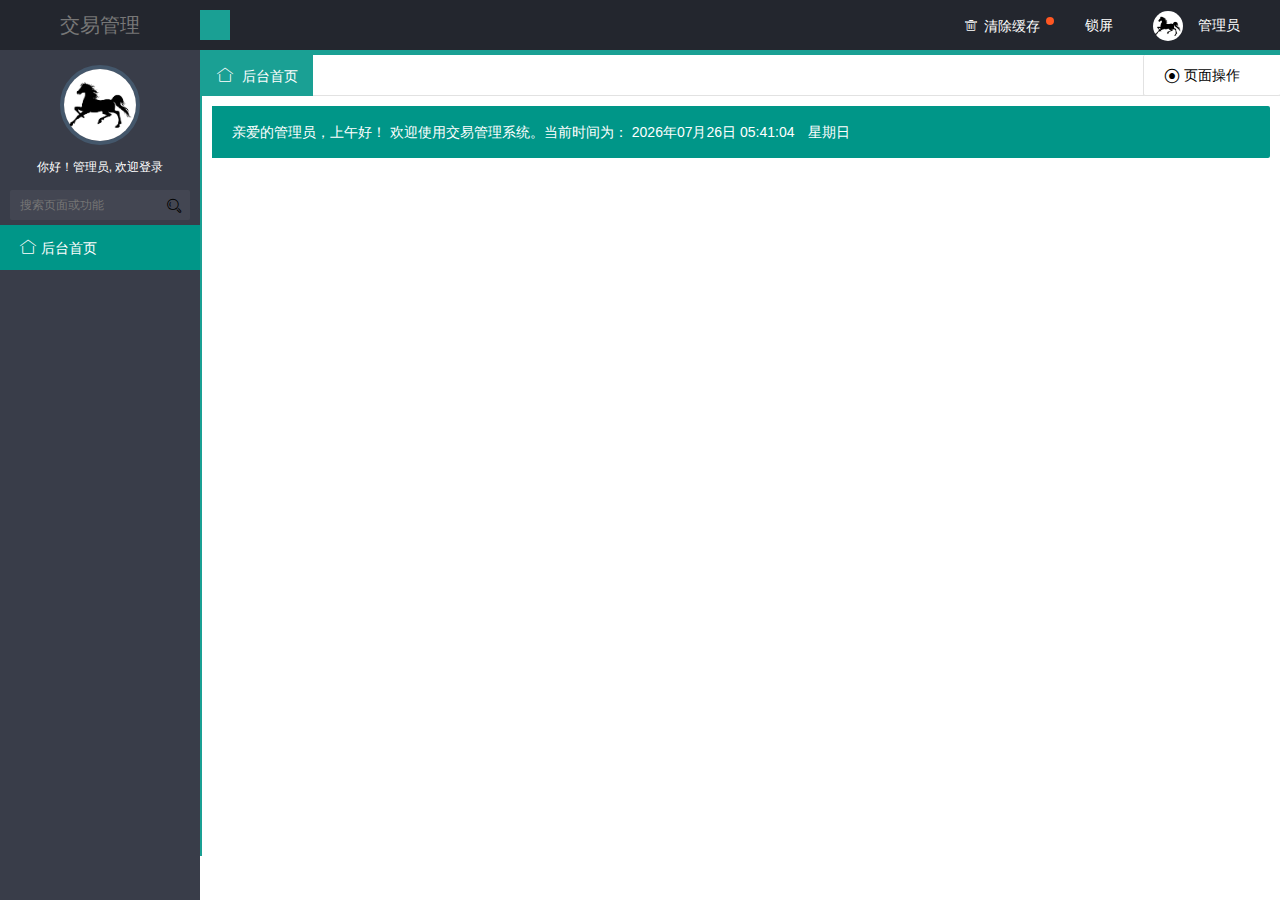
==== lt-trade-view/src/main/resources/templates/index.html @ 0cbf2604 "layui管理系统" ====
<!DOCTYPE html>
<html>
<head>
	<meta charset="utf-8">
	<title>交易管理</title>
	<meta name="renderer" content="webkit">
	<meta http-equiv="X-UA-Compatible" content="IE=edge,chrome=1">
	<meta http-equiv="Access-Control-Allow-Origin" content="*">
	<meta name="viewport" content="width=device-width, initial-scale=1, maximum-scale=1">
	<meta name="apple-mobile-web-app-status-bar-style" content="black">
	<meta name="apple-mobile-web-app-capable" content="yes">
	<meta name="format-detection" content="telephone=no">
	<link rel="icon" href="favicon.ico">
	<link rel="stylesheet" href="../static/layui/css/layui.css" media="all" />
	<link rel="stylesheet" href="../static/css/index.css" media="all" />
</head>
<body class="main_body">
	<div class="layui-layout layui-layout-admin">
		<!-- 顶部 -->
		<div class="layui-header header">
			<div class="layui-main mag0">
				<a href="#" class="logo">交易管理</a>
				<!-- 显示/隐藏菜单 -->
				<a href="javascript:;" class="seraph hideMenu icon-caidan"></a>
			    <!-- 顶部右侧菜单 -->
			    <ul class="layui-nav top_menu">
					<li class="layui-nav-item" pc>
						<a href="javascript:;" class="clearCache"><i class="layui-icon" data-icon="&#xe640;">&#xe640;</i><cite>清除缓存</cite><span class="layui-badge-dot"></span></a>
					</li>
					<li class="layui-nav-item lockcms" pc>
						<a href="javascript:;"><i class="seraph icon-lock"></i><cite>锁屏</cite></a>
					</li>
					<li class="layui-nav-item" id="userInfo">
						<a href="javascript:;"><img src="../static/images/face.jpg" class="layui-nav-img userAvatar" width="35" height="35"><cite class="adminName">管理员</cite></a>
						<dl class="layui-nav-child">
							<dd><a href="javascript:;" data-url="page/user/userInfo.html"><i class="seraph icon-ziliao" data-icon="icon-ziliao"></i><cite>个人资料</cite></a></dd>
							<dd><a href="javascript:;" data-url="page/user/changePwd.html"><i class="seraph icon-xiugai" data-icon="icon-xiugai"></i><cite>修改密码</cite></a></dd>
							<dd><a href="javascript:;" class="showNotice"><i class="layui-icon">&#xe645;</i><cite>系统公告</cite><span class="layui-badge-dot"></span></a></dd>
							<dd pc><a href="javascript:;" class="functionSetting"><i class="layui-icon">&#xe620;</i><cite>功能设定</cite><span class="layui-badge-dot"></span></a></dd>
							<dd><a href="page/login/login.html" class="signOut"><i class="seraph icon-tuichu"></i><cite>退出</cite></a></dd>
						</dl>
					</li>
				</ul>
			</div>
		</div>
		<!-- 左侧导航 -->
		<div class="layui-side layui-bg-black">
			<div class="user-photo">
				<a class="img" title="我的头像" ><img src="../static/images/face.jpg" class="userAvatar"></a>
				<p>你好！<span class="userName">管理员</span>, 欢迎登录</p>
			</div>
			<!-- 搜索 -->
			<div class="layui-form component">
				<select name="search" id="search" lay-search lay-filter="searchPage">
					<option value="">搜索页面或功能</option>
					<option value="1">layer</option>
					<option value="2">form</option>
				</select>
				<i class="layui-icon">&#xe615;</i>
			</div>
			<div class="navBar layui-side-scroll" id="navBar">
				<ul class="layui-nav layui-nav-tree">
					<li class="layui-nav-item layui-this">
						<a href="javascript:;" data-url="page/main.html"><i class="layui-icon" data-icon=""></i><cite>后台首页</cite></a>
					</li>
				</ul>
			</div>
		</div>
		<!-- 右侧内容 -->
		<div class="layui-body layui-form">
			<div class="layui-tab mag0" lay-filter="bodyTab" id="top_tabs_box">
				<ul class="layui-tab-title top_tab" id="top_tabs">
					<li class="layui-this" lay-id=""><i class="layui-icon">&#xe68e;</i> <cite>后台首页</cite></li>
				</ul>
				<ul class="layui-nav closeBox">
				  <li class="layui-nav-item">
				    <a href="javascript:;"><i class="layui-icon caozuo">&#xe643;</i> 页面操作</a>
				    <dl class="layui-nav-child">
					  <dd><a href="javascript:;" class="refresh refreshThis"><i class="layui-icon">&#xe669;</i> 刷新当前</a></dd>
				      <dd><a href="javascript:;" class="closePageOther"><i class="seraph icon-prohibit"></i> 关闭其他</a></dd>
				      <dd><a href="javascript:;" class="closePageAll"><i class="seraph icon-guanbi"></i> 关闭全部</a></dd>
				    </dl>
				  </li>
				</ul>
				<div class="layui-tab-content clildFrame">
					<div class="layui-tab-item layui-show">
						<iframe src="page/main.html"></iframe>
					</div>
				</div>
			</div>
		</div>
	</div>

	<!-- 移动导航 -->
	<div class="site-tree-mobile"><i class="layui-icon">&#xe602;</i></div>
	<div class="site-mobile-shade"></div>

	<script type="text/javascript" src="../static/layui/layui.js"></script>
	<script type="text/javascript" src="../static/js/index.js"></script>
	<script type="text/javascript" src="../static/js/cache.js"></script>
</body>
</html>
---- lt-trade-view/src/main/resources/static/layui/css/layui.css ----
/* 自添加样式*/
@import "https://at.alicdn.com/t/font_400842_q6tk84n9ywvu0udi.css";
.layui-icon{ font-size:16px !important;}
.mag0{ margin:0 !important; }
::selection { background: #ff5722; color: #fff; }
.layui-red{ color:#f00 !important; font-weight:bold;}
.layui-blue{ color:#01AAED !important;}

/** layui-v2.5.6 MIT License By https://www.layui.com */
 .layui-inline,img{display:inline-block;vertical-align:middle}h1,h2,h3,h4,h5,h6{font-weight:400}.layui-edge,.layui-header,.layui-inline,.layui-main{position:relative}.layui-body,.layui-edge,.layui-elip{overflow:hidden}.layui-btn,.layui-edge,.layui-inline,img{vertical-align:middle}.layui-btn,.layui-disabled,.layui-icon,.layui-unselect{-moz-user-select:none;-webkit-user-select:none;-ms-user-select:none}.layui-elip,.layui-form-checkbox span,.layui-form-pane .layui-form-label{text-overflow:ellipsis;white-space:nowrap}.layui-breadcrumb,.layui-tree-btnGroup{visibility:hidden}blockquote,body,button,dd,div,dl,dt,form,h1,h2,h3,h4,h5,h6,input,li,ol,p,pre,td,textarea,th,ul{margin:0;padding:0;-webkit-tap-highlight-color:rgba(0,0,0,0)}a:active,a:hover{outline:0}img{border:none}li{list-style:none}table{border-collapse:collapse;border-spacing:0}h4,h5,h6{font-size:100%}button,input,optgroup,option,select,textarea{font-family:inherit;font-size:inherit;font-style:inherit;font-weight:inherit;outline:0}pre{white-space:pre-wrap;white-space:-moz-pre-wrap;white-space:-pre-wrap;white-space:-o-pre-wrap;word-wrap:break-word}body{line-height:24px;font:14px Helvetica Neue,Helvetica,PingFang SC,Tahoma,Arial,sans-serif}hr{height:1px;margin:10px 0;border:0;clear:both}a{color:#333;text-decoration:none}a:hover{color:#777}a cite{font-style:normal;*cursor:pointer}.layui-border-box,.layui-border-box *{box-sizing:border-box}.layui-box,.layui-box *{box-sizing:content-box}.layui-clear{clear:both;*zoom:1}.layui-clear:after{content:'\20';clear:both;*zoom:1;display:block;height:0}.layui-inline{*display:inline;*zoom:1}.layui-edge{display:inline-block;width:0;height:0;border-width:6px;border-style:dashed;border-color:transparent}.layui-edge-top{top:-4px;border-bottom-color:#999;border-bottom-style:solid}.layui-edge-right{border-left-color:#999;border-left-style:solid}.layui-edge-bottom{top:2px;border-top-color:#999;border-top-style:solid}.layui-edge-left{border-right-color:#999;border-right-style:solid}.layui-disabled,.layui-disabled:hover{color:#d2d2d2!important;cursor:not-allowed!important}.layui-circle{border-radius:100%}.layui-show{display:block!important}.layui-hide{display:none!important}@font-face{font-family:layui-icon;src:url(../font/iconfont.eot?v=256);src:url(../font/iconfont.eot?v=256#iefix) format('embedded-opentype'),url(../font/iconfont.woff2?v=256) format('woff2'),url(../font/iconfont.woff?v=256) format('woff'),url(../font/iconfont.ttf?v=256) format('truetype'),url(../font/iconfont.svg?v=256#layui-icon) format('svg')}.layui-icon{font-family:layui-icon!important;font-size:16px;font-style:normal;-webkit-font-smoothing:antialiased;-moz-osx-font-smoothing:grayscale}.layui-icon-reply-fill:before{content:"\e611"}.layui-icon-set-fill:before{content:"\e614"}.layui-icon-menu-fill:before{content:"\e60f"}.layui-icon-search:before{content:"\e615"}.layui-icon-share:before{content:"\e641"}.layui-icon-set-sm:before{content:"\e620"}.layui-icon-engine:before{content:"\e628"}.layui-icon-close:before{content:"\1006"}.layui-icon-close-fill:before{content:"\1007"}.layui-icon-chart-screen:before{content:"\e629"}.layui-icon-star:before{content:"\e600"}.layui-icon-circle-dot:before{content:"\e617"}.layui-icon-chat:before{content:"\e606"}.layui-icon-release:before{content:"\e609"}.layui-icon-list:before{content:"\e60a"}.layui-icon-chart:before{content:"\e62c"}.layui-icon-ok-circle:before{content:"\1005"}.layui-icon-layim-theme:before{content:"\e61b"}.layui-icon-table:before{content:"\e62d"}.layui-icon-right:before{content:"\e602"}.layui-icon-left:before{content:"\e603"}.layui-icon-cart-simple:before{content:"\e698"}.layui-icon-face-cry:before{content:"\e69c"}.layui-icon-face-smile:before{content:"\e6af"}.layui-icon-survey:before{content:"\e6b2"}.layui-icon-tree:before{content:"\e62e"}.layui-icon-ie:before{content:"\e7bb"}.layui-icon-upload-circle:before{content:"\e62f"}.layui-icon-add-circle:before{content:"\e61f"}.layui-icon-download-circle:before{content:"\e601"}.layui-icon-templeate-1:before{content:"\e630"}.layui-icon-util:before{content:"\e631"}.layui-icon-face-surprised:before{content:"\e664"}.layui-icon-edit:before{content:"\e642"}.layui-icon-speaker:before{content:"\e645"}.layui-icon-down:before{content:"\e61a"}.layui-icon-file:before{content:"\e621"}.layui-icon-layouts:before{content:"\e632"}.layui-icon-rate-half:before{content:"\e6c9"}.layui-icon-add-circle-fine:before{content:"\e608"}.layui-icon-prev-circle:before{content:"\e633"}.layui-icon-read:before{content:"\e705"}.layui-icon-404:before{content:"\e61c"}.layui-icon-carousel:before{content:"\e634"}.layui-icon-help:before{content:"\e607"}.layui-icon-code-circle:before{content:"\e635"}.layui-icon-windows:before{content:"\e67f"}.layui-icon-water:before{content:"\e636"}.layui-icon-username:before{content:"\e66f"}.layui-icon-find-fill:before{content:"\e670"}.layui-icon-about:before{content:"\e60b"}.layui-icon-location:before{content:"\e715"}.layui-icon-up:before{content:"\e619"}.layui-icon-pause:before{content:"\e651"}.layui-icon-date:before{content:"\e637"}.layui-icon-layim-uploadfile:before{content:"\e61d"}.layui-icon-delete:before{content:"\e640"}.layui-icon-play:before{content:"\e652"}.layui-icon-top:before{content:"\e604"}.layui-icon-firefox:before{content:"\e686"}.layui-icon-friends:before{content:"\e612"}.layui-icon-refresh-3:before{content:"\e9aa"}.layui-icon-ok:before{content:"\e605"}.layui-icon-layer:before{content:"\e638"}.layui-icon-face-smile-fine:before{content:"\e60c"}.layui-icon-dollar:before{content:"\e659"}.layui-icon-group:before{content:"\e613"}.layui-icon-layim-download:before{content:"\e61e"}.layui-icon-picture-fine:before{content:"\e60d"}.layui-icon-link:before{content:"\e64c"}.layui-icon-diamond:before{content:"\e735"}.layui-icon-log:before{content:"\e60e"}.layui-icon-key:before{content:"\e683"}.layui-icon-rate-solid:before{content:"\e67a"}.layui-icon-fonts-del:before{content:"\e64f"}.layui-icon-unlink:before{content:"\e64d"}.layui-icon-fonts-clear:before{content:"\e639"}.layui-icon-triangle-r:before{content:"\e623"}.layui-icon-circle:before{content:"\e63f"}.layui-icon-radio:before{content:"\e643"}.layui-icon-align-center:before{content:"\e647"}.layui-icon-align-right:before{content:"\e648"}.layui-icon-align-left:before{content:"\e649"}.layui-icon-loading-1:before{content:"\e63e"}.layui-icon-return:before{content:"\e65c"}.layui-icon-fonts-strong:before{content:"\e62b"}.layui-icon-upload:before{content:"\e67c"}.layui-icon-dialogue:before{content:"\e63a"}.layui-icon-video:before{content:"\e6ed"}.layui-icon-headset:before{content:"\e6fc"}.layui-icon-cellphone-fine:before{content:"\e63b"}.layui-icon-add-1:before{content:"\e654"}.layui-icon-face-smile-b:before{content:"\e650"}.layui-icon-fonts-html:before{content:"\e64b"}.layui-icon-screen-full:before{content:"\e622"}.layui-icon-form:before{content:"\e63c"}.layui-icon-cart:before{content:"\e657"}.layui-icon-camera-fill:before{content:"\e65d"}.layui-icon-tabs:before{content:"\e62a"}.layui-icon-heart-fill:before{content:"\e68f"}.layui-icon-fonts-code:before{content:"\e64e"}.layui-icon-ios:before{content:"\e680"}.layui-icon-at:before{content:"\e687"}.layui-icon-fire:before{content:"\e756"}.layui-icon-set:before{content:"\e716"}.layui-icon-fonts-u:before{content:"\e646"}.layui-icon-triangle-d:before{content:"\e625"}.layui-icon-tips:before{content:"\e702"}.layui-icon-picture:before{content:"\e64a"}.layui-icon-more-vertical:before{content:"\e671"}.layui-icon-bluetooth:before{content:"\e689"}.layui-icon-flag:before{content:"\e66c"}.layui-icon-loading:before{content:"\e63d"}.layui-icon-fonts-i:before{content:"\e644"}.layui-icon-refresh-1:before{content:"\e666"}.layui-icon-rmb:before{content:"\e65e"}.layui-icon-addition:before{content:"\e624"}.layui-icon-home:before{content:"\e68e"}.layui-icon-time:before{content:"\e68d"}.layui-icon-user:before{content:"\e770"}.layui-icon-notice:before{content:"\e667"}.layui-icon-chrome:before{content:"\e68a"}.layui-icon-edge:before{content:"\e68b"}.layui-icon-login-weibo:before{content:"\e675"}.layui-icon-voice:before{content:"\e688"}.layui-icon-upload-drag:before{content:"\e681"}.layui-icon-login-qq:before{content:"\e676"}.layui-icon-snowflake:before{content:"\e6b1"}.layui-icon-heart:before{content:"\e68c"}.layui-icon-logout:before{content:"\e682"}.layui-icon-file-b:before{content:"\e655"}.layui-icon-template:before{content:"\e663"}.layui-icon-transfer:before{content:"\e691"}.layui-icon-auz:before{content:"\e672"}.layui-icon-console:before{content:"\e665"}.layui-icon-app:before{content:"\e653"}.layui-icon-prev:before{content:"\e65a"}.layui-icon-website:before{content:"\e7ae"}.layui-icon-next:before{content:"\e65b"}.layui-icon-component:before{content:"\e857"}.layui-icon-android:before{content:"\e684"}.layui-icon-more:before{content:"\e65f"}.layui-icon-login-wechat:before{content:"\e677"}.layui-icon-shrink-right:before{content:"\e668"}.layui-icon-spread-left:before{content:"\e66b"}.layui-icon-camera:before{content:"\e660"}.layui-icon-note:before{content:"\e66e"}.layui-icon-refresh:before{content:"\e669"}.layui-icon-female:before{content:"\e661"}.layui-icon-male:before{content:"\e662"}.layui-icon-screen-restore:before{content:"\e758"}.layui-icon-password:before{content:"\e673"}.layui-icon-senior:before{content:"\e674"}.layui-icon-theme:before{content:"\e66a"}.layui-icon-tread:before{content:"\e6c5"}.layui-icon-praise:before{content:"\e6c6"}.layui-icon-star-fill:before{content:"\e658"}.layui-icon-rate:before{content:"\e67b"}.layui-icon-template-1:before{content:"\e656"}.layui-icon-vercode:before{content:"\e679"}.layui-icon-service:before{content:"\e626"}.layui-icon-cellphone:before{content:"\e678"}.layui-icon-print:before{content:"\e66d"}.layui-icon-cols:before{content:"\e610"}.layui-icon-wifi:before{content:"\e7e0"}.layui-icon-export:before{content:"\e67d"}.layui-icon-rss:before{content:"\e808"}.layui-icon-slider:before{content:"\e714"}.layui-icon-email:before{content:"\e618"}.layui-icon-subtraction:before{content:"\e67e"}.layui-icon-mike:before{content:"\e6dc"}.layui-icon-light:before{content:"\e748"}.layui-icon-gift:before{content:"\e627"}.layui-icon-mute:before{content:"\e685"}.layui-icon-reduce-circle:before{content:"\e616"}.layui-icon-music:before{content:"\e690"}.layui-main{width:1140px;margin:0 auto}.layui-header{z-index:1000;height:60px}.layui-header a:hover{transition:all .5s;-webkit-transition:all .5s}.layui-side{position:fixed;left:0;top:0;bottom:0;z-index:999;width:200px;overflow-x:hidden}.layui-side-scroll{position:relative;width:220px;height:100%;overflow-x:hidden}.layui-body{position:absolute;left:200px;right:0;top:0;bottom:0;z-index:998;width:auto;overflow-y:auto;box-sizing:border-box}.layui-layout-body{overflow:hidden}.layui-layout-admin .layui-header{background-color:#23262E}.layui-layout-admin .layui-side{top:60px;width:200px;overflow-x:hidden}.layui-layout-admin .layui-body{position:fixed;top:60px;bottom:44px}.layui-layout-admin .layui-main{width:auto;margin:0 15px}.layui-layout-admin .layui-footer{position:fixed;left:200px;right:0;bottom:0;height:44px;line-height:44px;padding:0 15px;background-color:#eee}.layui-layout-admin .layui-logo{position:absolute;left:0;top:0;width:200px;height:100%;line-height:60px;text-align:center;color:#009688;font-size:16px}.layui-layout-admin .layui-header .layui-nav{background:0 0}.layui-layout-left{position:absolute!important;left:200px;top:0}.layui-layout-right{position:absolute!important;right:0;top:0}.layui-container{position:relative;margin:0 auto;padding:0 15px;box-sizing:border-box}.layui-fluid{position:relative;margin:0 auto;padding:0 15px}.layui-row:after,.layui-row:before{content:'';display:block;clear:both}.layui-col-lg1,.layui-col-lg10,.layui-col-lg11,.layui-col-lg12,.layui-col-lg2,.layui-col-lg3,.layui-col-lg4,.layui-col-lg5,.layui-col-lg6,.layui-col-lg7,.layui-col-lg8,.layui-col-lg9,.layui-col-md1,.layui-col-md10,.layui-col-md11,.layui-col-md12,.layui-col-md2,.layui-col-md3,.layui-col-md4,.layui-col-md5,.layui-col-md6,.layui-col-md7,.layui-col-md8,.layui-col-md9,.layui-col-sm1,.layui-col-sm10,.layui-col-sm11,.layui-col-sm12,.layui-col-sm2,.layui-col-sm3,.layui-col-sm4,.layui-col-sm5,.layui-col-sm6,.layui-col-sm7,.layui-col-sm8,.layui-col-sm9,.layui-col-xs1,.layui-col-xs10,.layui-col-xs11,.layui-col-xs12,.layui-col-xs2,.layui-col-xs3,.layui-col-xs4,.layui-col-xs5,.layui-col-xs6,.layui-col-xs7,.layui-col-xs8,.layui-col-xs9{position:relative;display:block;box-sizing:border-box}.layui-col-xs1,.layui-col-xs10,.layui-col-xs11,.layui-col-xs12,.layui-col-xs2,.layui-col-xs3,.layui-col-xs4,.layui-col-xs5,.layui-col-xs6,.layui-col-xs7,.layui-col-xs8,.layui-col-xs9{float:left}.layui-col-xs1{width:8.33333333%}.layui-col-xs2{width:16.66666667%}.layui-col-xs3{width:25%}.layui-col-xs4{width:33.33333333%}.layui-col-xs5{width:41.66666667%}.layui-col-xs6{width:50%}.layui-col-xs7{width:58.33333333%}.layui-col-xs8{width:66.66666667%}.layui-col-xs9{width:75%}.layui-col-xs10{width:83.33333333%}.layui-col-xs11{width:91.66666667%}.layui-col-xs12{width:100%}.layui-col-xs-offset1{margin-left:8.33333333%}.layui-col-xs-offset2{margin-left:16.66666667%}.layui-col-xs-offset3{margin-left:25%}.layui-col-xs-offset4{margin-left:33.33333333%}.layui-col-xs-offset5{margin-left:41.66666667%}.layui-col-xs-offset6{margin-left:50%}.layui-col-xs-offset7{margin-left:58.33333333%}.layui-col-xs-offset8{margin-left:66.66666667%}.layui-col-xs-offset9{margin-left:75%}.layui-col-xs-offset10{margin-left:83.33333333%}.layui-col-xs-offset11{margin-left:91.66666667%}.layui-col-xs-offset12{margin-left:100%}@media screen and (max-width:768px){.layui-hide-xs{display:none!important}.layui-show-xs-block{display:block!important}.layui-show-xs-inline{display:inline!important}.layui-show-xs-inline-block{display:inline-block!important}}@media screen and (min-width:768px){.layui-container{width:750px}.layui-hide-sm{display:none!important}.layui-show-sm-block{display:block!important}.layui-show-sm-inline{display:inline!important}.layui-show-sm-inline-block{display:inline-block!important}.layui-col-sm1,.layui-col-sm10,.layui-col-sm11,.layui-col-sm12,.layui-col-sm2,.layui-col-sm3,.layui-col-sm4,.layui-col-sm5,.layui-col-sm6,.layui-col-sm7,.layui-col-sm8,.layui-col-sm9{float:left}.layui-col-sm1{width:8.33333333%}.layui-col-sm2{width:16.66666667%}.layui-col-sm3{width:25%}.layui-col-sm4{width:33.33333333%}.layui-col-sm5{width:41.66666667%}.layui-col-sm6{width:50%}.layui-col-sm7{width:58.33333333%}.layui-col-sm8{width:66.66666667%}.layui-col-sm9{width:75%}.layui-col-sm10{width:83.33333333%}.layui-col-sm11{width:91.66666667%}.layui-col-sm12{width:100%}.layui-col-sm-offset1{margin-left:8.33333333%}.layui-col-sm-offset2{margin-left:16.66666667%}.layui-col-sm-offset3{margin-left:25%}.layui-col-sm-offset4{margin-left:33.33333333%}.layui-col-sm-offset5{margin-left:41.66666667%}.layui-col-sm-offset6{margin-left:50%}.layui-col-sm-offset7{margin-left:58.33333333%}.layui-col-sm-offset8{margin-left:66.66666667%}.layui-col-sm-offset9{margin-left:75%}.layui-col-sm-offset10{margin-left:83.33333333%}.layui-col-sm-offset11{margin-left:91.66666667%}.layui-col-sm-offset12{margin-left:100%}}@media screen and (min-width:992px){.layui-container{width:970px}.layui-hide-md{display:none!important}.layui-show-md-block{display:block!important}.layui-show-md-inline{display:inline!important}.layui-show-md-inline-block{display:inline-block!important}.layui-col-md1,.layui-col-md10,.layui-col-md11,.layui-col-md12,.layui-col-md2,.layui-col-md3,.layui-col-md4,.layui-col-md5,.layui-col-md6,.layui-col-md7,.layui-col-md8,.layui-col-md9{float:left}.layui-col-md1{width:8.33333333%}.layui-col-md2{width:16.66666667%}.layui-col-md3{width:25%}.layui-col-md4{width:33.33333333%}.layui-col-md5{width:41.66666667%}.layui-col-md6{width:50%}.layui-col-md7{width:58.33333333%}.layui-col-md8{width:66.66666667%}.layui-col-md9{width:75%}.layui-col-md10{width:83.33333333%}.layui-col-md11{width:91.66666667%}.layui-col-md12{width:100%}.layui-col-md-offset1{margin-left:8.33333333%}.layui-col-md-offset2{margin-left:16.66666667%}.layui-col-md-offset3{margin-left:25%}.layui-col-md-offset4{margin-left:33.33333333%}.layui-col-md-offset5{margin-left:41.66666667%}.layui-col-md-offset6{margin-left:50%}.layui-col-md-offset7{margin-left:58.33333333%}.layui-col-md-offset8{margin-left:66.66666667%}.layui-col-md-offset9{margin-left:75%}.layui-col-md-offset10{margin-left:83.33333333%}.layui-col-md-offset11{margin-left:91.66666667%}.layui-col-md-offset12{margin-left:100%}}@media screen and (min-width:1200px){.layui-container{width:1170px}.layui-hide-lg{display:none!important}.layui-show-lg-block{display:block!important}.layui-show-lg-inline{display:inline!important}.layui-show-lg-inline-block{display:inline-block!important}.layui-col-lg1,.layui-col-lg10,.layui-col-lg11,.layui-col-lg12,.layui-col-lg2,.layui-col-lg3,.layui-col-lg4,.layui-col-lg5,.layui-col-lg6,.layui-col-lg7,.layui-col-lg8,.layui-col-lg9{float:left}.layui-col-lg1{width:8.33333333%}.layui-col-lg2{width:16.66666667%}.layui-col-lg3{width:25%}.layui-col-lg4{width:33.33333333%}.layui-col-lg5{width:41.66666667%}.layui-col-lg6{width:50%}.layui-col-lg7{width:58.33333333%}.layui-col-lg8{width:66.66666667%}.layui-col-lg9{width:75%}.layui-col-lg10{width:83.33333333%}.layui-col-lg11{width:91.66666667%}.layui-col-lg12{width:100%}.layui-col-lg-offset1{margin-left:8.33333333%}.layui-col-lg-offset2{margin-left:16.66666667%}.layui-col-lg-offset3{margin-left:25%}.layui-col-lg-offset4{margin-left:33.33333333%}.layui-col-lg-offset5{margin-left:41.66666667%}.layui-col-lg-offset6{margin-left:50%}.layui-col-lg-offset7{margin-left:58.33333333%}.layui-col-lg-offset8{margin-left:66.66666667%}.layui-col-lg-offset9{margin-left:75%}.layui-col-lg-offset10{margin-left:83.33333333%}.layui-col-lg-offset11{margin-left:91.66666667%}.layui-col-lg-offset12{margin-left:100%}}.layui-col-space1{margin:-.5px}.layui-col-space1>*{padding:.5px}.layui-col-space2{margin:-1px}.layui-col-space2>*{padding:1px}.layui-col-space4{margin:-2px}.layui-col-space4>*{padding:2px}.layui-col-space5{margin:-2.5px}.layui-col-space5>*{padding:2.5px}.layui-col-space6{margin:-3px}.layui-col-space6>*{padding:3px}.layui-col-space8{margin:-4px}.layui-col-space8>*{padding:4px}.layui-col-space10{margin:-5px}.layui-col-space10>*{padding:5px}.layui-col-space12{margin:-6px}.layui-col-space12>*{padding:6px}.layui-col-space14{margin:-7px}.layui-col-space14>*{padding:7px}.layui-col-space15{margin:-7.5px}.layui-col-space15>*{padding:7.5px}.layui-col-space16{margin:-8px}.layui-col-space16>*{padding:8px}.layui-col-space18{margin:-9px}.layui-col-space18>*{padding:9px}.layui-col-space20{margin:-10px}.layui-col-space20>*{padding:10px}.layui-col-space22{margin:-11px}.layui-col-space22>*{padding:11px}.layui-col-space24{margin:-12px}.layui-col-space24>*{padding:12px}.layui-col-space25{margin:-12.5px}.layui-col-space25>*{padding:12.5px}.layui-col-space26{margin:-13px}.layui-col-space26>*{padding:13px}.layui-col-space28{margin:-14px}.layui-col-space28>*{padding:14px}.layui-col-space30{margin:-15px}.layui-col-space30>*{padding:15px}.layui-btn,.layui-input,.layui-select,.layui-textarea,.layui-upload-button{outline:0;-webkit-appearance:none;transition:all .3s;-webkit-transition:all .3s;box-sizing:border-box}.layui-elem-quote{margin-bottom:10px;padding:15px;line-height:22px;border-left:5px solid #009688;border-radius:0 2px 2px 0;background-color:#f2f2f2}.layui-quote-nm{border-style:solid;border-width:1px 1px 1px 5px;background:0 0}.layui-elem-field{margin-bottom:10px;padding:0;border-width:1px;border-style:solid}.layui-elem-field legend{margin-left:20px;padding:0 10px;font-size:20px;font-weight:300}.layui-field-title{margin:10px 0 20px;border-width:1px 0 0}.layui-field-box{padding:10px 15px}.layui-field-title .layui-field-box{padding:10px 0}.layui-progress{position:relative;height:6px;border-radius:20px;background-color:#e2e2e2}.layui-progress-bar{position:absolute;left:0;top:0;width:0;max-width:100%;height:6px;border-radius:20px;text-align:right;background-color:#5FB878;transition:all .3s;-webkit-transition:all .3s}.layui-progress-big,.layui-progress-big .layui-progress-bar{height:18px;line-height:18px}.layui-progress-text{position:relative;top:-20px;line-height:18px;font-size:12px;color:#666}.layui-progress-big .layui-progress-text{position:static;padding:0 10px;color:#fff}.layui-collapse{border-width:1px;border-style:solid;border-radius:2px}.layui-colla-content,.layui-colla-item{border-top-width:1px;border-top-style:solid}.layui-colla-item:first-child{border-top:none}.layui-colla-title{position:relative;height:42px;line-height:42px;padding:0 15px 0 35px;color:#333;background-color:#f2f2f2;cursor:pointer;font-size:14px;overflow:hidden}.layui-colla-content{display:none;padding:10px 15px;line-height:22px;color:#666}.layui-colla-icon{position:absolute;left:15px;top:0;font-size:14px}.layui-card{margin-bottom:15px;border-radius:2px;background-color:#fff;box-shadow:0 1px 2px 0 rgba(0,0,0,.05)}.layui-card:last-child{margin-bottom:0}.layui-card-header{position:relative;height:42px;line-height:42px;padding:0 15px;border-bottom:1px solid #f6f6f6;color:#333;border-radius:2px 2px 0 0;font-size:14px}.layui-bg-black,.layui-bg-blue,.layui-bg-cyan,.layui-bg-green,.layui-bg-orange,.layui-bg-red{color:#fff!important}.layui-card-body{position:relative;padding:10px 15px;line-height:24px}.layui-card-body[pad15]{padding:15px}.layui-card-body[pad20]{padding:20px}.layui-card-body .layui-table{margin:5px 0}.layui-card .layui-tab{margin:0}.layui-panel-window{position:relative;padding:15px;border-radius:0;border-top:5px solid #E6E6E6;background-color:#fff}.layui-auxiliar-moving{position:fixed;left:0;right:0;top:0;bottom:0;width:100%;height:100%;background:0 0;z-index:9999999999}.layui-form-label,.layui-form-mid,.layui-form-select,.layui-input-block,.layui-input-inline,.layui-textarea{position:relative}.layui-bg-red{background-color:#FF5722!important}.layui-bg-orange{background-color:#FFB800!important}.layui-bg-green{background-color:#009688!important}.layui-bg-cyan{background-color:#2F4056!important}.layui-bg-blue{background-color:#1E9FFF!important}.layui-bg-black{background-color:#393D49!important}.layui-bg-gray{background-color:#eee!important;color:#666!important}.layui-badge-rim,.layui-colla-content,.layui-colla-item,.layui-collapse,.layui-elem-field,.layui-form-pane .layui-form-item[pane],.layui-form-pane .layui-form-label,.layui-input,.layui-layedit,.layui-layedit-tool,.layui-quote-nm,.layui-select,.layui-tab-bar,.layui-tab-card,.layui-tab-title,.layui-tab-title .layui-this:after,.layui-textarea{border-color:#e6e6e6}.layui-timeline-item:before,hr{background-color:#e6e6e6}.layui-text{line-height:22px;font-size:14px;color:#666}.layui-text h1,.layui-text h2,.layui-text h3{font-weight:500;color:#333}.layui-text h1{font-size:30px}.layui-text h2{font-size:24px}.layui-text h3{font-size:18px}.layui-text a:not(.layui-btn){color:#01AAED}.layui-text a:not(.layui-btn):hover{text-decoration:underline}.layui-text ul{padding:5px 0 5px 15px}.layui-text ul li{margin-top:5px;list-style-type:disc}.layui-text em,.layui-word-aux{color:#999!important;padding:0 5px!important}.layui-btn{display:inline-block;height:38px;line-height:38px;padding:0 18px;background-color:#009688;color:#fff;white-space:nowrap;text-align:center;font-size:14px;border:none;border-radius:2px;cursor:pointer}.layui-btn:hover{opacity:.8;filter:alpha(opacity=80);color:#fff}.layui-btn:active{opacity:1;filter:alpha(opacity=100)}.layui-btn+.layui-btn{margin-left:10px}.layui-btn-container{font-size:0}.layui-btn-container .layui-btn{margin-right:10px;margin-bottom:10px}.layui-btn-container .layui-btn+.layui-btn{margin-left:0}.layui-table .layui-btn-container .layui-btn{margin-bottom:9px}.layui-btn-radius{border-radius:100px}.layui-btn .layui-icon{margin-right:3px;font-size:18px;vertical-align:bottom;vertical-align:middle\9}.layui-btn-primary{border:1px solid #C9C9C9;background-color:#fff;color:#555}.layui-btn-primary:hover{border-color:#009688;color:#333}.layui-btn-normal{background-color:#1E9FFF}.layui-btn-warm{background-color:#FFB800}.layui-btn-danger{background-color:#FF5722}.layui-btn-checked{background-color:#5FB878}.layui-btn-disabled,.layui-btn-disabled:active,.layui-btn-disabled:hover{border:1px solid #e6e6e6;background-color:#FBFBFB;color:#C9C9C9;cursor:not-allowed;opacity:1}.layui-btn-lg{height:44px;line-height:44px;padding:0 25px;font-size:16px}.layui-btn-sm{height:30px;line-height:30px;padding:0 10px;font-size:12px}.layui-btn-sm i{font-size:16px!important}.layui-btn-xs{height:22px;line-height:22px;padding:0 5px;font-size:12px}.layui-btn-xs i{font-size:14px!important}.layui-btn-group{display:inline-block;vertical-align:middle;font-size:0}.layui-btn-group .layui-btn{margin-left:0!important;margin-right:0!important;border-left:1px solid rgba(255,255,255,.5);border-radius:0}.layui-btn-group .layui-btn-primary{border-left:none}.layui-btn-group .layui-btn-primary:hover{border-color:#C9C9C9;color:#009688}.layui-btn-group .layui-btn:first-child{border-left:none;border-radius:2px 0 0 2px}.layui-btn-group .layui-btn-primary:first-child{border-left:1px solid #c9c9c9}.layui-btn-group .layui-btn:last-child{border-radius:0 2px 2px 0}.layui-btn-group .layui-btn+.layui-btn{margin-left:0}.layui-btn-group+.layui-btn-group{margin-left:10px}.layui-btn-fluid{width:100%}.layui-input,.layui-select,.layui-textarea{height:38px;line-height:1.3;line-height:38px\9;border-width:1px;border-style:solid;background-color:#fff;border-radius:2px}.layui-input::-webkit-input-placeholder,.layui-select::-webkit-input-placeholder,.layui-textarea::-webkit-input-placeholder{line-height:1.3}.layui-input,.layui-textarea{display:block;width:100%;padding-left:10px}.layui-input:hover,.layui-textarea:hover{border-color:#D2D2D2!important}.layui-input:focus,.layui-textarea:focus{border-color:#C9C9C9!important}.layui-textarea{min-height:100px;height:auto;line-height:20px;padding:6px 10px;resize:vertical}.layui-select{padding:0 10px}.layui-form input[type=checkbox],.layui-form input[type=radio],.layui-form select{display:none}.layui-form [lay-ignore]{display:initial}.layui-form-item{margin-bottom:15px;clear:both;*zoom:1}.layui-form-item:after{content:'\20';clear:both;*zoom:1;display:block;height:0}.layui-form-label{float:left;display:block;padding:9px 15px;width:80px;font-weight:400;line-height:20px;text-align:right}.layui-form-label-col{display:block;float:none;padding:9px 0;line-height:20px;text-align:left}.layui-form-item .layui-inline{margin-bottom:5px;margin-right:10px}.layui-input-block{margin-left:110px;min-height:36px}.layui-input-inline{display:inline-block;vertical-align:middle}.layui-form-item .layui-input-inline{float:left;width:190px;margin-right:10px}.layui-form-text .layui-input-inline{width:auto}.layui-form-mid{float:left;display:block;padding:9px 0!important;line-height:20px;margin-right:10px}.layui-form-danger+.layui-form-select .layui-input,.layui-form-danger:focus{border-color:#FF5722!important}.layui-form-select .layui-input{padding-right:30px;cursor:pointer}.layui-form-select .layui-edge{position:absolute;right:10px;top:50%;margin-top:-3px;cursor:pointer;border-width:6px;border-top-color:#c2c2c2;border-top-style:solid;transition:all .3s;-webkit-transition:all .3s}.layui-form-select dl{display:none;position:absolute;left:0;top:42px;padding:5px 0;z-index:899;min-width:100%;border:1px solid #d2d2d2;max-height:300px;overflow-y:auto;background-color:#fff;border-radius:2px;box-shadow:0 2px 4px rgba(0,0,0,.12);box-sizing:border-box}.layui-form-select dl dd,.layui-form-select dl dt{padding:0 10px;line-height:36px;white-space:nowrap;overflow:hidden;text-overflow:ellipsis}.layui-form-select dl dt{font-size:12px;color:#999}.layui-form-select dl dd{cursor:pointer}.layui-form-select dl dd:hover{background-color:#f2f2f2;-webkit-transition:.5s all;transition:.5s all}.layui-form-select .layui-select-group dd{padding-left:20px}.layui-form-select dl dd.layui-select-tips{padding-left:10px!important;color:#999}.layui-form-select dl dd.layui-this{background-color:#5FB878;color:#fff}.layui-form-checkbox,.layui-form-select dl dd.layui-disabled{background-color:#fff}.layui-form-selected dl{display:block}.layui-form-checkbox,.layui-form-checkbox *,.layui-form-switch{display:inline-block;vertical-align:middle}.layui-form-selected .layui-edge{margin-top:-9px;-webkit-transform:rotate(180deg);transform:rotate(180deg);margin-top:-3px\9}:root .layui-form-selected .layui-edge{margin-top:-9px\0/IE9}.layui-form-selectup dl{top:auto;bottom:42px}.layui-select-none{margin:5px 0;text-align:center;color:#999}.layui-select-disabled .layui-disabled{border-color:#eee!important}.layui-select-disabled .layui-edge{border-top-color:#d2d2d2}.layui-form-checkbox{position:relative;height:30px;line-height:30px;margin-right:10px;padding-right:30px;cursor:pointer;font-size:0;-webkit-transition:.1s linear;transition:.1s linear;box-sizing:border-box}.layui-form-checkbox span{padding:0 10px;height:100%;font-size:14px;border-radius:2px 0 0 2px;background-color:#d2d2d2;color:#fff;overflow:hidden}.layui-form-checkbox:hover span{background-color:#c2c2c2}.layui-form-checkbox i{position:absolute;right:0;top:0;width:30px;height:28px;border:1px solid #d2d2d2;border-left:none;border-radius:0 2px 2px 0;color:#fff;font-size:20px;text-align:center}.layui-form-checkbox:hover i{border-color:#c2c2c2;color:#c2c2c2}.layui-form-checked,.layui-form-checked:hover{border-color:#5FB878}.layui-form-checked span,.layui-form-checked:hover span{background-color:#5FB878}.layui-form-checked i,.layui-form-checked:hover i{color:#5FB878}.layui-form-item .layui-form-checkbox{margin-top:4px}.layui-form-checkbox[lay-skin=primary]{height:auto!important;line-height:normal!important;min-width:18px;min-height:18px;border:none!important;margin-right:0;padding-left:28px;padding-right:0;background:0 0}.layui-form-checkbox[lay-skin=primary] span{padding-left:0;padding-right:15px;line-height:18px;background:0 0;color:#666}.layui-form-checkbox[lay-skin=primary] i{right:auto;left:0;width:16px;height:16px;line-height:16px;border:1px solid #d2d2d2;font-size:12px;border-radius:2px;background-color:#fff;-webkit-transition:.1s linear;transition:.1s linear}.layui-form-checkbox[lay-skin=primary]:hover i{border-color:#5FB878;color:#fff}.layui-form-checked[lay-skin=primary] i{border-color:#5FB878!important;background-color:#5FB878;color:#fff}.layui-checkbox-disbaled[lay-skin=primary] span{background:0 0!important;color:#c2c2c2}.layui-checkbox-disbaled[lay-skin=primary]:hover i{border-color:#d2d2d2}.layui-form-item .layui-form-checkbox[lay-skin=primary]{margin-top:10px}.layui-form-switch{position:relative;height:22px;line-height:22px;min-width:35px;padding:0 5px;margin-top:8px;border:1px solid #d2d2d2;border-radius:20px;cursor:pointer;background-color:#fff;-webkit-transition:.1s linear;transition:.1s linear}.layui-form-switch i{position:absolute;left:5px;top:3px;width:16px;height:16px;border-radius:20px;background-color:#d2d2d2;-webkit-transition:.1s linear;transition:.1s linear}.layui-form-switch em{position:relative;top:0;width:25px;margin-left:21px;padding:0!important;text-align:center!important;color:#999!important;font-style:normal!important;font-size:12px}.layui-form-onswitch{border-color:#5FB878;background-color:#5FB878}.layui-checkbox-disbaled,.layui-checkbox-disbaled i{border-color:#e2e2e2!important}.layui-form-onswitch i{left:100%;margin-left:-21px;background-color:#fff}.layui-form-onswitch em{margin-left:5px;margin-right:21px;color:#fff!important}.layui-checkbox-disbaled span{background-color:#e2e2e2!important}.layui-checkbox-disbaled:hover i{color:#fff!important}[lay-radio]{display:none}.layui-form-radio,.layui-form-radio *{display:inline-block;vertical-align:middle}.layui-form-radio{line-height:28px;margin:6px 10px 0 0;padding-right:10px;cursor:pointer;font-size:0}.layui-form-radio *{font-size:14px}.layui-form-radio>i{margin-right:8px;font-size:22px;color:#c2c2c2}.layui-form-radio>i:hover,.layui-form-radioed>i{color:#5FB878}.layui-radio-disbaled>i{color:#e2e2e2!important}.layui-form-pane .layui-form-label{width:110px;padding:8px 15px;height:38px;line-height:20px;border-width:1px;border-style:solid;border-radius:2px 0 0 2px;text-align:center;background-color:#FBFBFB;overflow:hidden;box-sizing:border-box}.layui-form-pane .layui-input-inline{margin-left:-1px}.layui-form-pane .layui-input-block{margin-left:110px;left:-1px}.layui-form-pane .layui-input{border-radius:0 2px 2px 0}.layui-form-pane .layui-form-text .layui-form-label{float:none;width:100%;border-radius:2px;box-sizing:border-box;text-align:left}.layui-form-pane .layui-form-text .layui-input-inline{display:block;margin:0;top:-1px;clear:both}.layui-form-pane .layui-form-text .layui-input-block{margin:0;left:0;top:-1px}.layui-form-pane .layui-form-text .layui-textarea{min-height:100px;border-radius:0 0 2px 2px}.layui-form-pane .layui-form-checkbox{margin:4px 0 4px 10px}.layui-form-pane .layui-form-radio,.layui-form-pane .layui-form-switch{margin-top:6px;margin-left:10px}.layui-form-pane .layui-form-item[pane]{position:relative;border-width:1px;border-style:solid}.layui-form-pane .layui-form-item[pane] .layui-form-label{position:absolute;left:0;top:0;height:100%;border-width:0 1px 0 0}.layui-form-pane .layui-form-item[pane] .layui-input-inline{margin-left:110px}@media screen and (max-width:450px){.layui-form-item .layui-form-label{text-overflow:ellipsis;overflow:hidden;white-space:nowrap}.layui-form-item .layui-inline{display:block;margin-right:0;margin-bottom:20px;clear:both}.layui-form-item .layui-inline:after{content:'\20';clear:both;display:block;height:0}.layui-form-item .layui-input-inline{display:block;float:none;left:-3px;width:auto;margin:0 0 10px 112px}.layui-form-item .layui-input-inline+.layui-form-mid{margin-left:110px;top:-5px;padding:0}.layui-form-item .layui-form-checkbox{margin-right:5px;margin-bottom:5px}}.layui-layedit{border-width:1px;border-style:solid;border-radius:2px}.layui-layedit-tool{padding:3px 5px;border-bottom-width:1px;border-bottom-style:solid;font-size:0}.layedit-tool-fixed{position:fixed;top:0;border-top:1px solid #e2e2e2}.layui-layedit-tool .layedit-tool-mid,.layui-layedit-tool .layui-icon{display:inline-block;vertical-align:middle;text-align:center;font-size:14px}.layui-layedit-tool .layui-icon{position:relative;width:32px;height:30px;line-height:30px;margin:3px 5px;color:#777;cursor:pointer;border-radius:2px}.layui-layedit-tool .layui-icon:hover{color:#393D49}.layui-layedit-tool .layui-icon:active{color:#000}.layui-layedit-tool .layedit-tool-active{background-color:#e2e2e2;color:#000}.layui-layedit-tool .layui-disabled,.layui-layedit-tool .layui-disabled:hover{color:#d2d2d2;cursor:not-allowed}.layui-layedit-tool .layedit-tool-mid{width:1px;height:18px;margin:0 10px;background-color:#d2d2d2}.layedit-tool-html{width:50px!important;font-size:30px!important}.layedit-tool-b,.layedit-tool-code,.layedit-tool-help{font-size:16px!important}.layedit-tool-d,.layedit-tool-face,.layedit-tool-image,.layedit-tool-unlink{font-size:18px!important}.layedit-tool-image input{position:absolute;font-size:0;left:0;top:0;width:100%;height:100%;opacity:.01;filter:Alpha(opacity=1);cursor:pointer}.layui-layedit-iframe iframe{display:block;width:100%}#LAY_layedit_code{overflow:hidden}.layui-laypage{display:inline-block;*display:inline;*zoom:1;vertical-align:middle;margin:10px 0;font-size:0}.layui-laypage>a:first-child,.layui-laypage>a:first-child em{border-radius:2px 0 0 2px}.layui-laypage>a:last-child,.layui-laypage>a:last-child em{border-radius:0 2px 2px 0}.layui-laypage>:first-child{margin-left:0!important}.layui-laypage>:last-child{margin-right:0!important}.layui-laypage a,.layui-laypage button,.layui-laypage input,.layui-laypage select,.layui-laypage span{border:1px solid #e2e2e2}.layui-laypage a,.layui-laypage span{display:inline-block;*display:inline;*zoom:1;vertical-align:middle;padding:0 15px;height:28px;line-height:28px;margin:0 -1px 5px 0;background-color:#fff;color:#333;font-size:12px}.layui-flow-more a *,.layui-laypage input,.layui-table-view select[lay-ignore]{display:inline-block}.layui-laypage a:hover{color:#009688}.layui-laypage em{font-style:normal}.layui-laypage .layui-laypage-spr{color:#999;font-weight:700}.layui-laypage a{text-decoration:none}.layui-laypage .layui-laypage-curr{position:relative}.layui-laypage .layui-laypage-curr em{position:relative;color:#fff}.layui-laypage .layui-laypage-curr .layui-laypage-em{position:absolute;left:-1px;top:-1px;padding:1px;width:100%;height:100%;background-color:#009688}.layui-laypage-em{border-radius:2px}.layui-laypage-next em,.layui-laypage-prev em{font-family:Sim sun;font-size:16px}.layui-laypage .layui-laypage-count,.layui-laypage .layui-laypage-limits,.layui-laypage .layui-laypage-refresh,.layui-laypage .layui-laypage-skip{margin-left:10px;margin-right:10px;padding:0;border:none}.layui-laypage .layui-laypage-limits,.layui-laypage .layui-laypage-refresh{vertical-align:top}.layui-laypage .layui-laypage-refresh i{font-size:18px;cursor:pointer}.layui-laypage select{height:22px;padding:3px;border-radius:2px;cursor:pointer}.layui-laypage .layui-laypage-skip{height:30px;line-height:30px;color:#999}.layui-laypage button,.layui-laypage input{height:30px;line-height:30px;border-radius:2px;vertical-align:top;background-color:#fff;box-sizing:border-box}.layui-laypage input{width:40px;margin:0 10px;padding:0 3px;text-align:center}.layui-laypage input:focus,.layui-laypage select:focus{border-color:#009688!important}.layui-laypage button{margin-left:10px;padding:0 10px;cursor:pointer}.layui-table,.layui-table-view{margin:10px 0}.layui-flow-more{margin:10px 0;text-align:center;color:#999;font-size:14px}.layui-flow-more a{height:32px;line-height:32px}.layui-flow-more a *{vertical-align:top}.layui-flow-more a cite{padding:0 20px;border-radius:3px;background-color:#eee;color:#333;font-style:normal}.layui-flow-more a cite:hover{opacity:.8}.layui-flow-more a i{font-size:30px;color:#737383}.layui-table{width:100%;background-color:#fff;color:#666}.layui-table tr{transition:all .3s;-webkit-transition:all .3s}.layui-table th{text-align:left;font-weight:400}.layui-table tbody tr:hover,.layui-table thead tr,.layui-table-click,.layui-table-header,.layui-table-hover,.layui-table-mend,.layui-table-patch,.layui-table-tool,.layui-table-total,.layui-table-total tr,.layui-table[lay-even] tr:nth-child(even){background-color:#f2f2f2}.layui-table td,.layui-table th,.layui-table-col-set,.layui-table-fixed-r,.layui-table-grid-down,.layui-table-header,.layui-table-page,.layui-table-tips-main,.layui-table-tool,.layui-table-total,.layui-table-view,.layui-table[lay-skin=line],.layui-table[lay-skin=row]{border-width:1px;border-style:solid;border-color:#e6e6e6}.layui-table td,.layui-table th{position:relative;padding:9px 15px;min-height:20px;line-height:20px;font-size:14px}.layui-table[lay-skin=line] td,.layui-table[lay-skin=line] th{border-width:0 0 1px}.layui-table[lay-skin=row] td,.layui-table[lay-skin=row] th{border-width:0 1px 0 0}.layui-table[lay-skin=nob] td,.layui-table[lay-skin=nob] th{border:none}.layui-table img{max-width:100px}.layui-table[lay-size=lg] td,.layui-table[lay-size=lg] th{padding:15px 30px}.layui-table-view .layui-table[lay-size=lg] .layui-table-cell{height:40px;line-height:40px}.layui-table[lay-size=sm] td,.layui-table[lay-size=sm] th{font-size:12px;padding:5px 10px}.layui-table-view .layui-table[lay-size=sm] .layui-table-cell{height:20px;line-height:20px}.layui-table[lay-data]{display:none}.layui-table-box{position:relative;overflow:hidden}.layui-table-view .layui-table{position:relative;width:auto;margin:0}.layui-table-view .layui-table[lay-skin=line]{border-width:0 1px 0 0}.layui-table-view .layui-table[lay-skin=row]{border-width:0 0 1px}.layui-table-view .layui-table td,.layui-table-view .layui-table th{padding:5px 0;border-top:none;border-left:none}.layui-table-view .layui-table th.layui-unselect .layui-table-cell span{cursor:pointer}.layui-table-view .layui-table td{cursor:default}.layui-table-view .layui-table td[data-edit=text]{cursor:text}.layui-table-view .layui-form-checkbox[lay-skin=primary] i{width:18px;height:18px}.layui-table-view .layui-form-radio{line-height:0;padding:0}.layui-table-view .layui-form-radio>i{margin:0;font-size:20px}.layui-table-init{position:absolute;left:0;top:0;width:100%;height:100%;text-align:center;z-index:110}.layui-table-init .layui-icon{position:absolute;left:50%;top:50%;margin:-15px 0 0 -15px;font-size:30px;color:#c2c2c2}.layui-table-header{border-width:0 0 1px;overflow:hidden}.layui-table-header .layui-table{margin-bottom:-1px}.layui-table-tool .layui-inline[lay-event]{position:relative;width:26px;height:26px;padding:5px;line-height:16px;margin-right:10px;text-align:center;color:#333;border:1px solid #ccc;cursor:pointer;-webkit-transition:.5s all;transition:.5s all}.layui-table-tool .layui-inline[lay-event]:hover{border:1px solid #999}.layui-table-tool-temp{padding-right:120px}.layui-table-tool-self{position:absolute;right:17px;top:10px}.layui-table-tool .layui-table-tool-self .layui-inline[lay-event]{margin:0 0 0 10px}.layui-table-tool-panel{position:absolute;top:29px;left:-1px;padding:5px 0;min-width:150px;min-height:40px;border:1px solid #d2d2d2;text-align:left;overflow-y:auto;background-color:#fff;box-shadow:0 2px 4px rgba(0,0,0,.12)}.layui-table-cell,.layui-table-tool-panel li{overflow:hidden;text-overflow:ellipsis;white-space:nowrap}.layui-table-tool-panel li{padding:0 10px;line-height:30px;-webkit-transition:.5s all;transition:.5s all}.layui-table-tool-panel li .layui-form-checkbox[lay-skin=primary]{width:100%;padding-left:28px}.layui-table-tool-panel li:hover{background-color:#f2f2f2}.layui-table-tool-panel li .layui-form-checkbox[lay-skin=primary] i{position:absolute;left:0;top:0}.layui-table-tool-panel li .layui-form-checkbox[lay-skin=primary] span{padding:0}.layui-table-tool .layui-table-tool-self .layui-table-tool-panel{left:auto;right:-1px}.layui-table-col-set{position:absolute;right:0;top:0;width:20px;height:100%;border-width:0 0 0 1px;background-color:#fff}.layui-table-sort{width:10px;height:20px;margin-left:5px;cursor:pointer!important}.layui-table-sort .layui-edge{position:absolute;left:5px;border-width:5px}.layui-table-sort .layui-table-sort-asc{top:3px;border-top:none;border-bottom-style:solid;border-bottom-color:#b2b2b2}.layui-table-sort .layui-table-sort-asc:hover{border-bottom-color:#666}.layui-table-sort .layui-table-sort-desc{bottom:5px;border-bottom:none;border-top-style:solid;border-top-color:#b2b2b2}.layui-table-sort .layui-table-sort-desc:hover{border-top-color:#666}.layui-table-sort[lay-sort=asc] .layui-table-sort-asc{border-bottom-color:#000}.layui-table-sort[lay-sort=desc] .layui-table-sort-desc{border-top-color:#000}.layui-table-cell{height:28px;line-height:28px;padding:0 15px;position:relative;box-sizing:border-box}.layui-table-cell .layui-form-checkbox[lay-skin=primary]{top:-1px;padding:0}.layui-table-cell .layui-table-link{color:#01AAED}.laytable-cell-checkbox,.laytable-cell-numbers,.laytable-cell-radio,.laytable-cell-space{padding:0;text-align:center}.layui-table-body{position:relative;overflow:auto;margin-right:-1px;margin-bottom:-1px}.layui-table-body .layui-none{line-height:26px;padding:15px;text-align:center;color:#999}.layui-table-fixed{position:absolute;left:0;top:0;z-index:101}.layui-table-fixed .layui-table-body{overflow:hidden}.layui-table-fixed-l{box-shadow:0 -1px 8px rgba(0,0,0,.08)}.layui-table-fixed-r{left:auto;right:-1px;border-width:0 0 0 1px;box-shadow:-1px 0 8px rgba(0,0,0,.08)}.layui-table-fixed-r .layui-table-header{position:relative;overflow:visible}.layui-table-mend{position:absolute;right:-49px;top:0;height:100%;width:50px}.layui-table-tool{position:relative;z-index:890;width:100%;min-height:50px;line-height:30px;padding:10px 15px;border-width:0 0 1px}.layui-table-tool .layui-btn-container{margin-bottom:-10px}.layui-table-page,.layui-table-total{border-width:1px 0 0;margin-bottom:-1px;overflow:hidden}.layui-table-page{position:relative;width:100%;padding:7px 7px 0;height:41px;font-size:12px;white-space:nowrap}.layui-table-page>div{height:26px}.layui-table-page .layui-laypage{margin:0}.layui-table-page .layui-laypage a,.layui-table-page .layui-laypage span{height:26px;line-height:26px;margin-bottom:10px;border:none;background:0 0}.layui-table-page .layui-laypage a,.layui-table-page .layui-laypage span.layui-laypage-curr{padding:0 12px}.layui-table-page .layui-laypage span{margin-left:0;padding:0}.layui-table-page .layui-laypage .layui-laypage-prev{margin-left:-7px!important}.layui-table-page .layui-laypage .layui-laypage-curr .layui-laypage-em{left:0;top:0;padding:0}.layui-table-page .layui-laypage button,.layui-table-page .layui-laypage input{height:26px;line-height:26px}.layui-table-page .layui-laypage input{width:40px}.layui-table-page .layui-laypage button{padding:0 10px}.layui-table-page select{height:18px}.layui-table-patch .layui-table-cell{padding:0;width:30px}.layui-table-edit{position:absolute;left:0;top:0;width:100%;height:100%;padding:0 14px 1px;border-radius:0;box-shadow:1px 1px 20px rgba(0,0,0,.15)}.layui-table-edit:focus{border-color:#5FB878!important}select.layui-table-edit{padding:0 0 0 10px;border-color:#C9C9C9}.layui-table-view .layui-form-checkbox,.layui-table-view .layui-form-radio,.layui-table-view .layui-form-switch{top:0;margin:0;box-sizing:content-box}.layui-table-view .layui-form-checkbox{top:-1px;height:26px;line-height:26px}.layui-table-view .layui-form-checkbox i{height:26px}.layui-table-grid .layui-table-cell{overflow:visible}.layui-table-grid-down{position:absolute;top:0;right:0;width:26px;height:100%;padding:5px 0;border-width:0 0 0 1px;text-align:center;background-color:#fff;color:#999;cursor:pointer}.layui-table-grid-down .layui-icon{position:absolute;top:50%;left:50%;margin:-8px 0 0 -8px}.layui-table-grid-down:hover{background-color:#fbfbfb}body .layui-table-tips .layui-layer-content{background:0 0;padding:0;box-shadow:0 1px 6px rgba(0,0,0,.12)}.layui-table-tips-main{margin:-44px 0 0 -1px;max-height:150px;padding:8px 15px;font-size:14px;overflow-y:scroll;background-color:#fff;color:#666}.layui-table-tips-c{position:absolute;right:-3px;top:-13px;width:20px;height:20px;padding:3px;cursor:pointer;background-color:#666;border-radius:50%;color:#fff}.layui-table-tips-c:hover{background-color:#777}.layui-table-tips-c:before{position:relative;right:-2px}.layui-upload-file{display:none!important;opacity:.01;filter:Alpha(opacity=1)}.layui-upload-drag,.layui-upload-form,.layui-upload-wrap{display:inline-block}.layui-upload-list{margin:10px 0}.layui-upload-choose{padding:0 10px;color:#999}.layui-upload-drag{position:relative;padding:30px;border:1px dashed #e2e2e2;background-color:#fff;text-align:center;cursor:pointer;color:#999}.layui-upload-drag .layui-icon{font-size:50px;color:#009688}.layui-upload-drag[lay-over]{border-color:#009688}.layui-upload-iframe{position:absolute;width:0;height:0;border:0;visibility:hidden}.layui-upload-wrap{position:relative;vertical-align:middle}.layui-upload-wrap .layui-upload-file{display:block!important;position:absolute;left:0;top:0;z-index:10;font-size:100px;width:100%;height:100%;opacity:.01;filter:Alpha(opacity=1);cursor:pointer}.layui-transfer-active,.layui-transfer-box{display:inline-block;vertical-align:middle}.layui-transfer-box,.layui-transfer-header,.layui-transfer-search{border-width:0;border-style:solid;border-color:#e6e6e6}.layui-transfer-box{position:relative;border-width:1px;width:200px;height:360px;border-radius:2px;background-color:#fff}.layui-transfer-box .layui-form-checkbox{width:100%;margin:0!important}.layui-transfer-header{height:38px;line-height:38px;padding:0 10px;border-bottom-width:1px}.layui-transfer-search{position:relative;padding:10px;border-bottom-width:1px}.layui-transfer-search .layui-input{height:32px;padding-left:30px;font-size:12px}.layui-transfer-search .layui-icon-search{position:absolute;left:20px;top:50%;margin-top:-8px;color:#666}.layui-transfer-active{margin:0 15px}.layui-transfer-active .layui-btn{display:block;margin:0;padding:0 15px;background-color:#5FB878;border-color:#5FB878;color:#fff}.layui-transfer-active .layui-btn-disabled{background-color:#FBFBFB;border-color:#e6e6e6;color:#C9C9C9}.layui-transfer-active .layui-btn:first-child{margin-bottom:15px}.layui-transfer-active .layui-btn .layui-icon{margin:0;font-size:14px!important}.layui-transfer-data{padding:5px 0;overflow:auto}.layui-transfer-data li{height:32px;line-height:32px;padding:0 10px}.layui-transfer-data li:hover{background-color:#f2f2f2;transition:.5s all}.layui-transfer-data .layui-none{padding:15px 10px;text-align:center;color:#999}.layui-nav{position:relative;padding:0 20px;background-color:#393D49;color:#fff;border-radius:2px;font-size:0;box-sizing:border-box}.layui-nav *{font-size:14px}.layui-nav .layui-nav-item{position:relative;display:inline-block;*display:inline;*zoom:1;vertical-align:middle;line-height:60px}.layui-nav .layui-nav-item a{display:block;padding:0 20px;color:#fff;color:rgba(255,255,255,.7);transition:all .3s;-webkit-transition:all .3s}.layui-nav .layui-this:after,.layui-nav-bar,.layui-nav-tree .layui-nav-itemed:after{position:absolute;left:0;top:0;width:0;height:5px;background-color:#5FB878;transition:all .2s;-webkit-transition:all .2s}.layui-nav-bar{z-index:1000}.layui-nav .layui-nav-item a:hover,.layui-nav .layui-this a{color:#fff}.layui-nav .layui-this:after{content:'';top:auto;bottom:0;width:100%}.layui-nav-img{width:30px;height:30px;margin-right:10px;border-radius:50%}.layui-nav .layui-nav-more{content:'';width:0;height:0;border-style:solid dashed dashed;border-color:#fff transparent transparent;overflow:hidden;cursor:pointer;transition:all .2s;-webkit-transition:all .2s;position:absolute;top:50%;right:3px;margin-top:-3px;border-width:6px;border-top-color:rgba(255,255,255,.7)}.layui-nav .layui-nav-mored,.layui-nav-itemed>a .layui-nav-more{margin-top:-9px;border-style:dashed dashed solid;border-color:transparent transparent #fff}.layui-nav-child{display:none;position:absolute;left:0;top:65px;min-width:100%;line-height:36px;padding:5px 0;box-shadow:0 2px 4px rgba(0,0,0,.12);border:1px solid #d2d2d2;background-color:#fff;z-index:100;border-radius:2px;white-space:nowrap}.layui-nav .layui-nav-child a{color:#333}.layui-nav .layui-nav-child a:hover{background-color:#f2f2f2;color:#000}.layui-nav-child dd{position:relative}.layui-nav .layui-nav-child dd.layui-this a,.layui-nav-child dd.layui-this{background-color:#5FB878;color:#fff}.layui-nav-child dd.layui-this:after{display:none}.layui-nav-tree{width:200px;padding:0}.layui-nav-tree .layui-nav-item{display:block;width:100%;line-height:45px}.layui-nav-tree .layui-nav-item a{position:relative;height:45px;line-height:45px;text-overflow:ellipsis;overflow:hidden;white-space:nowrap}.layui-nav-tree .layui-nav-item a:hover{background-color:#4E5465}.layui-nav-tree .layui-nav-bar{width:5px;height:0;background-color:#009688}.layui-nav-tree .layui-nav-child dd.layui-this,.layui-nav-tree .layui-nav-child dd.layui-this a,.layui-nav-tree .layui-this,.layui-nav-tree .layui-this>a,.layui-nav-tree .layui-this>a:hover{background-color:#009688;color:#fff}.layui-nav-tree .layui-this:after{display:none}.layui-nav-itemed>a,.layui-nav-tree .layui-nav-title a,.layui-nav-tree .layui-nav-title a:hover{color:#fff!important}.layui-nav-tree .layui-nav-child{position:relative;z-index:0;top:0;border:none;box-shadow:none}.layui-nav-tree .layui-nav-child a{height:40px;line-height:40px;color:#fff;color:rgba(255,255,255,.7)}.layui-nav-tree .layui-nav-child,.layui-nav-tree .layui-nav-child a:hover{background:0 0;color:#fff}.layui-nav-tree .layui-nav-more{right:10px}.layui-nav-itemed>.layui-nav-child{display:block;padding:0;background-color:rgba(0,0,0,.3)!important}.layui-nav-itemed>.layui-nav-child>.layui-this>.layui-nav-child{display:block}.layui-nav-side{position:fixed;top:0;bottom:0;left:0;overflow-x:hidden;z-index:999}.layui-bg-blue .layui-nav-bar,.layui-bg-blue .layui-nav-itemed:after,.layui-bg-blue .layui-this:after{background-color:#93D1FF}.layui-bg-blue .layui-nav-child dd.layui-this{background-color:#1E9FFF}.layui-bg-blue .layui-nav-itemed>a,.layui-nav-tree.layui-bg-blue .layui-nav-title a,.layui-nav-tree.layui-bg-blue .layui-nav-title a:hover{background-color:#007DDB!important}.layui-breadcrumb{font-size:0}.layui-breadcrumb>*{font-size:14px}.layui-breadcrumb a{color:#999!important}.layui-breadcrumb a:hover{color:#5FB878!important}.layui-breadcrumb a cite{color:#666;font-style:normal}.layui-breadcrumb span[lay-separator]{margin:0 10px;color:#999}.layui-tab{margin:10px 0;text-align:left!important}.layui-tab[overflow]>.layui-tab-title{overflow:hidden}.layui-tab-title{position:relative;left:0;height:40px;white-space:nowrap;font-size:0;border-bottom-width:1px;border-bottom-style:solid;transition:all .2s;-webkit-transition:all .2s}.layui-tab-title li{display:inline-block;*display:inline;*zoom:1;vertical-align:middle;font-size:14px;transition:all .2s;-webkit-transition:all .2s;position:relative;line-height:40px;min-width:65px;padding:0 15px;text-align:center;cursor:pointer}.layui-tab-title li a{display:block}.layui-tab-title .layui-this{color:#000}.layui-tab-title .layui-this:after{position:absolute;left:0;top:0;content:'';width:100%;height:41px;border-width:1px;border-style:solid;border-bottom-color:#fff;border-radius:2px 2px 0 0;box-sizing:border-box;pointer-events:none}.layui-tab-bar{position:absolute;right:0;top:0;z-index:10;width:30px;height:39px;line-height:39px;border-width:1px;border-style:solid;border-radius:2px;text-align:center;background-color:#fff;cursor:pointer}.layui-tab-bar .layui-icon{position:relative;display:inline-block;top:3px;transition:all .3s;-webkit-transition:all .3s}.layui-tab-item{display:none}.layui-tab-more{padding-right:30px;height:auto!important;white-space:normal!important}.layui-tab-more li.layui-this:after{border-bottom-color:#e2e2e2;border-radius:2px}.layui-tab-more .layui-tab-bar .layui-icon{top:-2px;top:3px\9;-webkit-transform:rotate(180deg);transform:rotate(180deg)}:root .layui-tab-more .layui-tab-bar .layui-icon{top:-2px\0/IE9}.layui-tab-content{padding:10px}.layui-tab-title li .layui-tab-close{position:relative;display:inline-block;width:18px;height:18px;line-height:20px;margin-left:8px;top:1px;text-align:center;font-size:14px;color:#c2c2c2;transition:all .2s;-webkit-transition:all .2s}.layui-tab-title li .layui-tab-close:hover{border-radius:2px;background-color:#FF5722;color:#fff}.layui-tab-brief>.layui-tab-title .layui-this{color:#009688}.layui-tab-brief>.layui-tab-more li.layui-this:after,.layui-tab-brief>.layui-tab-title .layui-this:after{border:none;border-radius:0;border-bottom:2px solid #5FB878}.layui-tab-brief[overflow]>.layui-tab-title .layui-this:after{top:-1px}.layui-tab-card{border-width:1px;border-style:solid;border-radius:2px;box-shadow:0 2px 5px 0 rgba(0,0,0,.1)}.layui-tab-card>.layui-tab-title{background-color:#f2f2f2}.layui-tab-card>.layui-tab-title li{margin-right:-1px;margin-left:-1px}.layui-tab-card>.layui-tab-title .layui-this{background-color:#fff}.layui-tab-card>.layui-tab-title .layui-this:after{border-top:none;border-width:1px;border-bottom-color:#fff}.layui-tab-card>.layui-tab-title .layui-tab-bar{height:40px;line-height:40px;border-radius:0;border-top:none;border-right:none}.layui-tab-card>.layui-tab-more .layui-this{background:0 0;color:#5FB878}.layui-tab-card>.layui-tab-more .layui-this:after{border:none}.layui-timeline{padding-left:5px}.layui-timeline-item{position:relative;padding-bottom:20px}.layui-timeline-axis{position:absolute;left:-5px;top:0;z-index:10;width:20px;height:20px;line-height:20px;background-color:#fff;color:#5FB878;border-radius:50%;text-align:center;cursor:pointer}.layui-timeline-axis:hover{color:#FF5722}.layui-timeline-item:before{content:'';position:absolute;left:5px;top:0;z-index:0;width:1px;height:100%}.layui-timeline-item:last-child:before{display:none}.layui-timeline-item:first-child:before{display:block}.layui-timeline-content{padding-left:25px}.layui-timeline-title{position:relative;margin-bottom:10px}.layui-badge,.layui-badge-dot,.layui-badge-rim{position:relative;display:inline-block;padding:0 6px;font-size:12px;text-align:center;background-color:#FF5722;color:#fff;border-radius:2px}.layui-badge{height:18px;line-height:18px}.layui-badge-dot{width:8px;height:8px;padding:0;border-radius:50%}.layui-badge-rim{height:18px;line-height:18px;border-width:1px;border-style:solid;background-color:#fff;color:#666}.layui-btn .layui-badge,.layui-btn .layui-badge-dot{margin-left:5px}.layui-nav .layui-badge,.layui-nav .layui-badge-dot{position:absolute;top:50%;margin:-8px 6px 0}.layui-tab-title .layui-badge,.layui-tab-title .layui-badge-dot{left:5px;top:-2px}.layui-carousel{position:relative;left:0;top:0;background-color:#f8f8f8}.layui-carousel>[carousel-item]{position:relative;width:100%;height:100%;overflow:hidden}.layui-carousel>[carousel-item]:before{position:absolute;content:'\e63d';left:50%;top:50%;width:100px;line-height:20px;margin:-10px 0 0 -50px;text-align:center;color:#c2c2c2;font-family:layui-icon!important;font-size:30px;font-style:normal;-webkit-font-smoothing:antialiased;-moz-osx-font-smoothing:grayscale}.layui-carousel>[carousel-item]>*{display:none;position:absolute;left:0;top:0;width:100%;height:100%;background-color:#f8f8f8;transition-duration:.3s;-webkit-transition-duration:.3s}.layui-carousel-updown>*{-webkit-transition:.3s ease-in-out up;transition:.3s ease-in-out up}.layui-carousel-arrow{display:none\9;opacity:0;position:absolute;left:10px;top:50%;margin-top:-18px;width:36px;height:36px;line-height:36px;text-align:center;font-size:20px;border:0;border-radius:50%;background-color:rgba(0,0,0,.2);color:#fff;-webkit-transition-duration:.3s;transition-duration:.3s;cursor:pointer}.layui-carousel-arrow[lay-type=add]{left:auto!important;right:10px}.layui-carousel:hover .layui-carousel-arrow[lay-type=add],.layui-carousel[lay-arrow=always] .layui-carousel-arrow[lay-type=add]{right:20px}.layui-carousel[lay-arrow=always] .layui-carousel-arrow{opacity:1;left:20px}.layui-carousel[lay-arrow=none] .layui-carousel-arrow{display:none}.layui-carousel-arrow:hover,.layui-carousel-ind ul:hover{background-color:rgba(0,0,0,.35)}.layui-carousel:hover .layui-carousel-arrow{display:block\9;opacity:1;left:20px}.layui-carousel-ind{position:relative;top:-35px;width:100%;line-height:0!important;text-align:center;font-size:0}.layui-carousel[lay-indicator=outside]{margin-bottom:30px}.layui-carousel[lay-indicator=outside] .layui-carousel-ind{top:10px}.layui-carousel[lay-indicator=outside] .layui-carousel-ind ul{background-color:rgba(0,0,0,.5)}.layui-carousel[lay-indicator=none] .layui-carousel-ind{display:none}.layui-carousel-ind ul{display:inline-block;padding:5px;background-color:rgba(0,0,0,.2);border-radius:10px;-webkit-transition-duration:.3s;transition-duration:.3s}.layui-carousel-ind li{display:inline-block;width:10px;height:10px;margin:0 3px;font-size:14px;background-color:#e2e2e2;background-color:rgba(255,255,255,.5);border-radius:50%;cursor:pointer;-webkit-transition-duration:.3s;transition-duration:.3s}.layui-carousel-ind li:hover{background-color:rgba(255,255,255,.7)}.layui-carousel-ind li.layui-this{background-color:#fff}.layui-carousel>[carousel-item]>.layui-carousel-next,.layui-carousel>[carousel-item]>.layui-carousel-prev,.layui-carousel>[carousel-item]>.layui-this{display:block}.layui-carousel>[carousel-item]>.layui-this{left:0}.layui-carousel>[carousel-item]>.layui-carousel-prev{left:-100%}.layui-carousel>[carousel-item]>.layui-carousel-next{left:100%}.layui-carousel>[carousel-item]>.layui-carousel-next.layui-carousel-left,.layui-carousel>[carousel-item]>.layui-carousel-prev.layui-carousel-right{left:0}.layui-carousel>[carousel-item]>.layui-this.layui-carousel-left{left:-100%}.layui-carousel>[carousel-item]>.layui-this.layui-carousel-right{left:100%}.layui-carousel[lay-anim=updown] .layui-carousel-arrow{left:50%!important;top:20px;margin:0 0 0 -18px}.layui-carousel[lay-anim=updown]>[carousel-item]>*,.layui-carousel[lay-anim=fade]>[carousel-item]>*{left:0!important}.layui-carousel[lay-anim=updown] .layui-carousel-arrow[lay-type=add]{top:auto!important;bottom:20px}.layui-carousel[lay-anim=updown] .layui-carousel-ind{position:absolute;top:50%;right:20px;width:auto;height:auto}.layui-carousel[lay-anim=updown] .layui-carousel-ind ul{padding:3px 5px}.layui-carousel[lay-anim=updown] .layui-carousel-ind li{display:block;margin:6px 0}.layui-carousel[lay-anim=updown]>[carousel-item]>.layui-this{top:0}.layui-carousel[lay-anim=updown]>[carousel-item]>.layui-carousel-prev{top:-100%}.layui-carousel[lay-anim=updown]>[carousel-item]>.layui-carousel-next{top:100%}.layui-carousel[lay-anim=updown]>[carousel-item]>.layui-carousel-next.layui-carousel-left,.layui-carousel[lay-anim=updown]>[carousel-item]>.layui-carousel-prev.layui-carousel-right{top:0}.layui-carousel[lay-anim=updown]>[carousel-item]>.layui-this.layui-carousel-left{top:-100%}.layui-carousel[lay-anim=updown]>[carousel-item]>.layui-this.layui-carousel-right{top:100%}.layui-carousel[lay-anim=fade]>[carousel-item]>.layui-carousel-next,.layui-carousel[lay-anim=fade]>[carousel-item]>.layui-carousel-prev{opacity:0}.layui-carousel[lay-anim=fade]>[carousel-item]>.layui-carousel-next.layui-carousel-left,.layui-carousel[lay-anim=fade]>[carousel-item]>.layui-carousel-prev.layui-carousel-right{opacity:1}.layui-carousel[lay-anim=fade]>[carousel-item]>.layui-this.layui-carousel-left,.layui-carousel[lay-anim=fade]>[carousel-item]>.layui-this.layui-carousel-right{opacity:0}.layui-fixbar{position:fixed;right:15px;bottom:15px;z-index:999999}.layui-fixbar li{width:50px;height:50px;line-height:50px;margin-bottom:1px;text-align:center;cursor:pointer;font-size:30px;background-color:#9F9F9F;color:#fff;border-radius:2px;opacity:.95}.layui-fixbar li:hover{opacity:.85}.layui-fixbar li:active{opacity:1}.layui-fixbar .layui-fixbar-top{display:none;font-size:40px}body .layui-util-face{border:none;background:0 0}body .layui-util-face .layui-layer-content{padding:0;background-color:#fff;color:#666;box-shadow:none}.layui-util-face .layui-layer-TipsG{display:none}.layui-util-face ul{position:relative;width:372px;padding:10px;border:1px solid #D9D9D9;background-color:#fff;box-shadow:0 0 20px rgba(0,0,0,.2)}.layui-util-face ul li{cursor:pointer;float:left;border:1px solid #e8e8e8;height:22px;width:26px;overflow:hidden;margin:-1px 0 0 -1px;padding:4px 2px;text-align:center}.layui-util-face ul li:hover{position:relative;z-index:2;border:1px solid #eb7350;background:#fff9ec}.layui-code{position:relative;margin:10px 0;padding:15px;line-height:20px;border:1px solid #ddd;border-left-width:6px;background-color:#F2F2F2;color:#333;font-family:Courier New;font-size:12px}.layui-rate,.layui-rate *{display:inline-block;vertical-align:middle}.layui-rate{padding:10px 5px 10px 0;font-size:0}.layui-rate li i.layui-icon{font-size:20px;color:#FFB800;margin-right:5px;transition:all .3s;-webkit-transition:all .3s}.layui-rate li i:hover{cursor:pointer;transform:scale(1.12);-webkit-transform:scale(1.12)}.layui-rate[readonly] li i:hover{cursor:default;transform:scale(1)}.layui-colorpicker{width:26px;height:26px;border:1px solid #e6e6e6;padding:5px;border-radius:2px;line-height:24px;display:inline-block;cursor:pointer;transition:all .3s;-webkit-transition:all .3s}.layui-colorpicker:hover{border-color:#d2d2d2}.layui-colorpicker.layui-colorpicker-lg{width:34px;height:34px;line-height:32px}.layui-colorpicker.layui-colorpicker-sm{width:24px;height:24px;line-height:22px}.layui-colorpicker.layui-colorpicker-xs{width:22px;height:22px;line-height:20px}.layui-colorpicker-trigger-bgcolor{display:block;background:url([data-uri]);border-radius:2px}.layui-colorpicker-trigger-span{display:block;height:100%;box-sizing:border-box;border:1px solid rgba(0,0,0,.15);border-radius:2px;text-align:center}.layui-colorpicker-trigger-i{display:inline-block;color:#FFF;font-size:12px}.layui-colorpicker-trigger-i.layui-icon-close{color:#999}.layui-colorpicker-main{position:absolute;z-index:66666666;width:280px;padding:7px;background:#FFF;border:1px solid #d2d2d2;border-radius:2px;box-shadow:0 2px 4px rgba(0,0,0,.12)}.layui-colorpicker-main-wrapper{height:180px;position:relative}.layui-colorpicker-basis{width:260px;height:100%;position:relative}.layui-colorpicker-basis-white{width:100%;height:100%;position:absolute;top:0;left:0;background:linear-gradient(90deg,#FFF,hsla(0,0%,100%,0))}.layui-colorpicker-basis-black{width:100%;height:100%;position:absolute;top:0;left:0;background:linear-gradient(0deg,#000,transparent)}.layui-colorpicker-basis-cursor{width:10px;height:10px;border:1px solid #FFF;border-radius:50%;position:absolute;top:-3px;right:-3px;cursor:pointer}.layui-colorpicker-side{position:absolute;top:0;right:0;width:12px;height:100%;background:linear-gradient(red,#FF0,#0F0,#0FF,#00F,#F0F,red)}.layui-colorpicker-side-slider{width:100%;height:5px;box-shadow:0 0 1px #888;box-sizing:border-box;background:#FFF;border-radius:1px;border:1px solid #f0f0f0;cursor:pointer;position:absolute;left:0}.layui-colorpicker-main-alpha{display:none;height:12px;margin-top:7px;background:url([data-uri])}.layui-colorpicker-alpha-bgcolor{height:100%;position:relative}.layui-colorpicker-alpha-slider{width:5px;height:100%;box-shadow:0 0 1px #888;box-sizing:border-box;background:#FFF;border-radius:1px;border:1px solid #f0f0f0;cursor:pointer;position:absolute;top:0}.layui-colorpicker-main-pre{padding-top:7px;font-size:0}.layui-colorpicker-pre{width:20px;height:20px;border-radius:2px;display:inline-block;margin-left:6px;margin-bottom:7px;cursor:pointer}.layui-colorpicker-pre:nth-child(11n+1){margin-left:0}.layui-colorpicker-pre-isalpha{background:url([data-uri])}.layui-colorpicker-pre.layui-this{box-shadow:0 0 3px 2px rgba(0,0,0,.15)}.layui-colorpicker-pre>div{height:100%;border-radius:2px}.layui-colorpicker-main-input{text-align:right;padding-top:7px}.layui-colorpicker-main-input .layui-btn-container .layui-btn{margin:0 0 0 10px}.layui-colorpicker-main-input div.layui-inline{float:left;margin-right:10px;font-size:14px}.layui-colorpicker-main-input input.layui-input{width:150px;height:30px;color:#666}.layui-slider{height:4px;background:#e2e2e2;border-radius:3px;position:relative;cursor:pointer}.layui-slider-bar{border-radius:3px;position:absolute;height:100%}.layui-slider-step{position:absolute;top:0;width:4px;height:4px;border-radius:50%;background:#FFF;-webkit-transform:translateX(-50%);transform:translateX(-50%)}.layui-slider-wrap{width:36px;height:36px;position:absolute;top:-16px;-webkit-transform:translateX(-50%);transform:translateX(-50%);z-index:10;text-align:center}.layui-slider-wrap-btn{width:12px;height:12px;border-radius:50%;background:#FFF;display:inline-block;vertical-align:middle;cursor:pointer;transition:.3s}.layui-slider-wrap:after{content:"";height:100%;display:inline-block;vertical-align:middle}.layui-slider-wrap-btn.layui-slider-hover,.layui-slider-wrap-btn:hover{transform:scale(1.2)}.layui-slider-wrap-btn.layui-disabled:hover{transform:scale(1)!important}.layui-slider-tips{position:absolute;top:-42px;z-index:66666666;white-space:nowrap;display:none;-webkit-transform:translateX(-50%);transform:translateX(-50%);color:#FFF;background:#000;border-radius:3px;height:25px;line-height:25px;padding:0 10px}.layui-slider-tips:after{content:'';position:absolute;bottom:-12px;left:50%;margin-left:-6px;width:0;height:0;border-width:6px;border-style:solid;border-color:#000 transparent transparent}.layui-slider-input{width:70px;height:32px;border:1px solid #e6e6e6;border-radius:3px;font-size:16px;line-height:32px;position:absolute;right:0;top:-15px}.layui-slider-input-btn{display:none;position:absolute;top:0;right:0;width:20px;height:100%;border-left:1px solid #d2d2d2}.layui-slider-input-btn i{cursor:pointer;position:absolute;right:0;bottom:0;width:20px;height:50%;font-size:12px;line-height:16px;text-align:center;color:#999}.layui-slider-input-btn i:first-child{top:0;border-bottom:1px solid #d2d2d2}.layui-slider-input-txt{height:100%;font-size:14px}.layui-slider-input-txt input{height:100%;border:none}.layui-slider-input-btn i:hover{color:#009688}.layui-slider-vertical{width:4px;margin-left:34px}.layui-slider-vertical .layui-slider-bar{width:4px}.layui-slider-vertical .layui-slider-step{top:auto;left:0;-webkit-transform:translateY(50%);transform:translateY(50%)}.layui-slider-vertical .layui-slider-wrap{top:auto;left:-16px;-webkit-transform:translateY(50%);transform:translateY(50%)}.layui-slider-vertical .layui-slider-tips{top:auto;left:2px}@media \0screen{.layui-slider-wrap-btn{margin-left:-20px}.layui-slider-vertical .layui-slider-wrap-btn{margin-left:0;margin-bottom:-20px}.layui-slider-vertical .layui-slider-tips{margin-left:-8px}.layui-slider>span{margin-left:8px}}.layui-tree{line-height:22px}.layui-tree .layui-form-checkbox{margin:0!important}.layui-tree-set{width:100%;position:relative}.layui-tree-pack{display:none;padding-left:20px;position:relative}.layui-tree-iconClick,.layui-tree-main{display:inline-block;vertical-align:middle}.layui-tree-line .layui-tree-pack{padding-left:27px}.layui-tree-line .layui-tree-set .layui-tree-set:after{content:'';position:absolute;top:14px;left:-9px;width:17px;height:0;border-top:1px dotted #c0c4cc}.layui-tree-entry{position:relative;padding:3px 0;height:20px;white-space:nowrap}.layui-tree-entry:hover{background-color:#eee}.layui-tree-line .layui-tree-entry:hover{background-color:rgba(0,0,0,0)}.layui-tree-line .layui-tree-entry:hover .layui-tree-txt{color:#999;text-decoration:underline;transition:.3s}.layui-tree-main{cursor:pointer;padding-right:10px}.layui-tree-line .layui-tree-set:before{content:'';position:absolute;top:0;left:-9px;width:0;height:100%;border-left:1px dotted #c0c4cc}.layui-tree-line .layui-tree-set.layui-tree-setLineShort:before{height:13px}.layui-tree-line .layui-tree-set.layui-tree-setHide:before{height:0}.layui-tree-iconClick{position:relative;height:20px;line-height:20px;margin:0 10px;color:#c0c4cc}.layui-tree-icon{height:12px;line-height:12px;width:12px;text-align:center;border:1px solid #c0c4cc}.layui-tree-iconClick .layui-icon{font-size:18px}.layui-tree-icon .layui-icon{font-size:12px;color:#666}.layui-tree-iconArrow{padding:0 5px}.layui-tree-iconArrow:after{content:'';position:absolute;left:4px;top:3px;z-index:100;width:0;height:0;border-width:5px;border-style:solid;border-color:transparent transparent transparent #c0c4cc;transition:.5s}.layui-tree-btnGroup,.layui-tree-editInput{position:relative;vertical-align:middle;display:inline-block}.layui-tree-spread>.layui-tree-entry>.layui-tree-iconClick>.layui-tree-iconArrow:after{transform:rotate(90deg) translate(3px,4px)}.layui-tree-txt{display:inline-block;vertical-align:middle;color:#555}.layui-tree-search{margin-bottom:15px;color:#666}.layui-tree-btnGroup .layui-icon{display:inline-block;vertical-align:middle;padding:0 2px;cursor:pointer}.layui-tree-btnGroup .layui-icon:hover{color:#999;transition:.3s}.layui-tree-entry:hover .layui-tree-btnGroup{visibility:visible}.layui-tree-editInput{height:20px;line-height:20px;padding:0 3px;border:none;background-color:rgba(0,0,0,.05)}.layui-tree-emptyText{text-align:center;color:#999}.layui-anim{-webkit-animation-duration:.3s;animation-duration:.3s;-webkit-animation-fill-mode:both;animation-fill-mode:both}.layui-anim.layui-icon{display:inline-block}.layui-anim-loop{-webkit-animation-iteration-count:infinite;animation-iteration-count:infinite}.layui-trans,.layui-trans a{transition:all .3s;-webkit-transition:all .3s}@-webkit-keyframes layui-rotate{from{-webkit-transform:rotate(0)}to{-webkit-transform:rotate(360deg)}}@keyframes layui-rotate{from{transform:rotate(0)}to{transform:rotate(360deg)}}.layui-anim-rotate{-webkit-animation-name:layui-rotate;animation-name:layui-rotate;-webkit-animation-duration:1s;animation-duration:1s;-webkit-animation-timing-function:linear;animation-timing-function:linear}@-webkit-keyframes layui-up{from{-webkit-transform:translate3d(0,100%,0);opacity:.3}to{-webkit-transform:translate3d(0,0,0);opacity:1}}@keyframes layui-up{from{transform:translate3d(0,100%,0);opacity:.3}to{transform:translate3d(0,0,0);opacity:1}}.layui-anim-up{-webkit-animation-name:layui-up;animation-name:layui-up}@-webkit-keyframes layui-upbit{from{-webkit-transform:translate3d(0,30px,0);opacity:.3}to{-webkit-transform:translate3d(0,0,0);opacity:1}}@keyframes layui-upbit{from{transform:translate3d(0,30px,0);opacity:.3}to{transform:translate3d(0,0,0);opacity:1}}.layui-anim-upbit{-webkit-animation-name:layui-upbit;animation-name:layui-upbit}@-webkit-keyframes layui-scale{0%{opacity:.3;-webkit-transform:scale(.5)}100%{opacity:1;-webkit-transform:scale(1)}}@keyframes layui-scale{0%{opacity:.3;-ms-transform:scale(.5);transform:scale(.5)}100%{opacity:1;-ms-transform:scale(1);transform:scale(1)}}.layui-anim-scale{-webkit-animation-name:layui-scale;animation-name:layui-scale}@-webkit-keyframes layui-scale-spring{0%{opacity:.5;-webkit-transform:scale(.5)}80%{opacity:.8;-webkit-transform:scale(1.1)}100%{opacity:1;-webkit-transform:scale(1)}}@keyframes layui-scale-spring{0%{opacity:.5;transform:scale(.5)}80%{opacity:.8;transform:scale(1.1)}100%{opacity:1;transform:scale(1)}}.layui-anim-scaleSpring{-webkit-animation-name:layui-scale-spring;animation-name:layui-scale-spring}@-webkit-keyframes layui-fadein{0%{opacity:0}100%{opacity:1}}@keyframes layui-fadein{0%{opacity:0}100%{opacity:1}}.layui-anim-fadein{-webkit-animation-name:layui-fadein;animation-name:layui-fadein}@-webkit-keyframes layui-fadeout{0%{opacity:1}100%{opacity:0}}@keyframes layui-fadeout{0%{opacity:1}100%{opacity:0}}.layui-anim-fadeout{-webkit-animation-name:layui-fadeout;animation-name:layui-fadeout}
---- lt-trade-view/src/main/resources/static/css/index.css ----
/*公共样式*/
.header .layui-nav-child{ z-index:99999; top:60px; left: auto; right: 0;}
.seraph{ font-size:16px !important;}
.main_body{ min-width:320px; }
.layui-nav .layui-nav-item a{ cursor:pointer;}
.layui-nav .layui-nav-item>a{ color:rgba(255,255,255,1); max-height:60px;}
.layui-layer-tab .layui-layer-title span{ padding:0 !important;}
iframe{ position:absolute; height:100%; width:100%; border:none;}
.top_menu.layui-nav .layui-nav-child dd.layui-this a,.closeBox.layui-nav .layui-nav-child dd.layui-this a,.closeBox .layui-nav-child dd.layui-this,.top_menu .layui-nav-child dd.layui-this{ background:none; color:#333;}
.layui-nav .layui-nav-child a:hover,.layui-nav .layui-nav-child dd.layui-this a:hover{background-color:#5FB878;color:#fff;}

/*模拟加载层图标样式*/
.layui-layer-dialog .layui-layer-content .layui-layer-ico16{ background-size:100% 100% !important; }
/*样式改变的过渡*/
.layui-body,.layui-footer,.layui-layout-admin .layui-side,.logo,.topLevelMenus li.layui-nav-item,.topLevelMenus li.layui-nav-item:hover{ transition: all 0.3s ease-in-out;-webkit-transition: all 0.3s ease-in-out;-o-transition: all 0.3s ease-in-out;-moz-transition: all 0.3s ease-in-out;-ms-transition: all 0.3s ease-in-out; }
/*隐藏*/
*[mobile],.component .layui-select-title i.layui-edge{ display:none;}

/*打开页面动画*/
.layui-tab-item.layui-show{ animation:moveTop 1s; -webkit-animation:moveTop 1s; animation-fill-mode:both; -webkit-animation-fill-mode:both; position:relative; height:100%; -webkit-overflow-scrolling: touch; overflow:auto; }
@keyframes moveTop{
	0% {opacity: 0;-webkit-transform: translateY(20px);-ms-transform: translateY(20px);transform: translateY(20px);}
	100% {opacity: 1;-webkit-transform: translateY(0);-ms-transform: translateY(0);transform: translateY(0);}
}
@-o-keyframes moveTop{
	0% {opacity: 0;-webkit-transform: translateY(20px);-ms-transform: translateY(20px);transform: translateY(20px);}
	100% {opacity: 1;-webkit-transform: translateY(0);-ms-transform: translateY(0);transform: translateY(0);}
}
@-moz-keyframes moveTop{
	0% {opacity: 0;-webkit-transform: translateY(20px);-ms-transform: translateY(20px);transform: translateY(20px);}
	100% {opacity: 1;-webkit-transform: translateY(0);-ms-transform: translateY(0);transform: translateY(0);}
}
@-webkit-keyframes moveTop{
	0% {opacity: 0;-webkit-transform: translateY(20px);-ms-transform: translateY(20px);transform: translateY(20px);}
	100% {opacity: 1;-webkit-transform: translateY(0);-ms-transform: translateY(0);transform: translateY(0);}
}
/*锁屏*/
.admin-header-lock{width: 320px; height: 170px; padding: 20px; position: relative; text-align: center;}
.admin-header-lock-img{width:70px; height:70px; margin: 0 auto;}
.admin-header-lock-img img{width:70px; height:70px; border-radius: 100%; box-shadow:0 0 30px #44576b;}
.admin-header-lock-name{color: #009688;margin: 8px 0 15px 0;}
.input_btn{ overflow: hidden; margin-bottom: 10px; }
.admin-header-lock-input{width: 170px; color: #fff;background-color: #009688; float: left; margin:0 10px 0 40px; border:none;}
.admin-header-lock-input::-webkit-input-placeholder {color:#fff;}
.admin-header-lock-input::-moz-placeholder {color:#fff;}
.admin-header-lock-input:-ms-input-placeholder {color:#fff;}
.admin-header-lock-input:-moz-placeholder {color:#fff;}
#unlock{ float: left; }
#lock-box p{ color:#e60000; }
/*顶部*/
.header{ z-index:2000;}
.logo{ color: #fff; float: left; line-height:60px; font-size:20px; padding:0 25px; text-align: center; width:150px;}
.hideMenu{ float:left; width:20px; height:20px; margin-top:15px; font-size:17px; line-height:20px; text-align:center; padding:5px 5px; color:#fff; background-color:#1AA094; }
.hideMenu:hover{ color:#fff; }
.layui-nav cite{ margin-left: 5px;}
/*顶部右侧*/
.topLevelMenus{float:left;}
.topLevelMenus li.layui-nav-item:hover{ background-color:rgba(221,221,221,0.2);}
.layui-nav .layui-this:after{ bottom:-5px!important;}
.header .layui-nav-bar{top:60px !important;}
.topLevelMenus .layui-nav-item.layui-this{ background-color:rgba(0,0,0,0.5);}
.top_menu.layui-nav .layui-this:after{ width:0px; }
.top_menu .layui-nav-bar,.mobileTopLevelMenus .layui-nav-bar{background-color:rgba(0,0,0,0.7);}

/*左侧导航*/
.layui-nav{background-color: inherit !important;}
.showMenu.layui-layout-admin .layui-side{ left:-200px; }
.showMenu .layui-body,.showMenu .layui-footer{ left:0; }
/*左侧用户头像*/
.top_menu{ background-color:inherit !important; position:absolute; right:0;top:0; }
.layui-layout-admin .layui-side{ left:0; overflow:hidden;}
.user-photo{width: 200px; height: 120px; padding:15px 0 5px;}
.user-photo a.img{ display: block; width:80px; height:80px; margin: 0 auto 10px;}
.user-photo a.img img{ display: block; border: none; width: 100%; height: 100%; border-radius: 50%; -webkit-border-radius: 50%; -moz-border-radius: 50%; border: 4px solid #44576b; box-sizing:border-box;}
.user-photo p{ display: block; width: 100%; height: 25px; color: #ffffff; text-align: center; font-size: 12px; white-space: nowrap;line-height: 25px; overflow: hidden;}
/*左侧导航重定义*/
.layui-nav-item.layui-nav-itemed{ background-color:#2B2E37 !important;}
.layui-nav-itemed:before{ width:5px; height:100%; background-color:#009688; position:absolute; content:''; left:0; top:0;}
.layui-nav-itemed .layui-nav-child a{ padding-left:40px;}
/*左侧搜索框*/
.component{ width:180px; height:30px; margin:0 auto 5px; position:relative;}
.component .layui-input{ height:30px; line-height: 30px; font-size:12px; border:none; transition: all 0.3s; background:rgba(255,255,255,0.05); }
.component .layui-input:focus{ background:#fff; color:#000; }
.component .layui-form-select dl{ top:33px; background:#fff; }
.component .layui-icon{ position: absolute; right:8px; top:8px; color:#000; }
.component dl dd{ color:#000 !important;}
.component dl dd.layui-this{ color:#fff !important;}
.component dl dd.layui-select-tips{ color:#999 !important;}

/*layui-body*/
.layui-body{overflow:hidden; border-top:5px solid #1AA094;border-left:2px solid #1AA094; background:#fff;}
#top_tabs_box{ padding-right:138px; height:40px; border-bottom:1px solid #e2e2e2; }
#top_tabs{ position: absolute; border-bottom:none;}
.layui-tab-title .layui-this{ background-color:#1AA094; color:#fff; }
.layui-tab-title .layui-this:after{ border:none; }
.layui-tab-title li cite{ font-style: normal; padding-left:5px; }
.clildFrame.layui-tab-content{ top:41px; position:absolute; bottom:0; width:100%; padding:0;}
/*多窗口页面操作下拉*/
.closeBox{ position:absolute; right:0; background-color:#fff !important; color:#000; border-left:1px solid #e2e2e2; border-bottom:1px solid #e2e2e2; }
.closeBox .layui-nav-item{ line-height:40px; }
.closeBox .layui-nav-item>a,.closeBox .layui-nav-item>a:hover{ color:#000; }
.closeBox .layui-nav-child{ top:42px; left:-12px; }
.closeBox .layui-nav-bar{ display:none; }
.closeBox a i.caozuo{ font-size: 20px; position:absolute; top:1px; left:0; }
.closeBox a span.layui-nav-more{ border-color:#333 transparent transparent;}
.closeBox a span.layui-nav-more.layui-nav-mored{ border-color:transparent transparent #333;}
/*功能设定*/
.functionSrtting_box{ padding-top:15px;}
.functionSrtting_box .layui-form-label{ width:81px;}
.functionSrtting_box .layui-word-aux{ position:absolute;left:60px; top:9px; font-size: 12px;}
/*换肤*/
.skins_box{ padding:10px 34px 0; }
.skinBtn{ text-align:center; }
/*橙色*/
.orange .layui-layout-admin .layui-header{ background-color:orange !important; }
.orange .layui-bg-black{ background-color:#e47214 !important; }
/*蓝色*/
.blue .layui-layout-admin .layui-header{ background-color:#3396d8 !important; }
.blue .layui-bg-black,.blue .hideMenu{ background-color:#146aa2 !important; }
/*自定义*/
.skinCustom{ visibility:hidden; }
.skinCustom input{ width:48%; margin:5px 2% 5px 0; float:left; }
.orange .layui-nav-tree .layui-nav-child a,.blue .layui-nav-tree .layui-nav-child a{ color:#fff; }
.orange .top_menu.layui-nav .layui-nav-more,.blue .top_menu.layui-nav .layui-nav-more{border-color:#fff transparent transparent !important;}
.orange .top_menu.layui-nav-itemed .layui-nav-more,.orange .top_menu.layui-nav .layui-nav-mored,.blue .top_menu.layui-nav-itemed .layui-nav-more,.blue .top_menu.layui-nav .layui-nav-mored{border-color:transparent transparent #fff !important;}
/*底部*/
.footer{ text-align: center; line-height:44px;border-left: 2px solid #1AA094; z-index:999;}

/*响应式样式*/
@media screen and (max-width:1080px){
	.mobileTopLevelMenus[mobile]{display:inline-block;}
	.site-mobile .site-tree-mobile,.topLevelMenus[pc]{display:none !important;}
}
@media screen and (max-width: 720px){
	.hideMenu{ display: none !important; }
	.mobileTopLevelMenus[mobile]{ padding:0;}
	.top_menu>li[pc]{ display: none !important; }
	/*左侧导航*/
	.layui-layout-admin .layui-side{ left:-260px; }
	.site-mobile .layui-side{ left: 0; z-index:1100; }
	.site-tree-mobile {display: block!important; position: fixed; z-index: 100000; bottom: 15px; left: 15px; width:40px; height:40px; line-height:40px; border-radius: 2px; text-align: center; background-color: rgba(0,0,0,.7); color: #fff;}
	.site-mobile .site-mobile-shade { content: ''; position: fixed; top: 0; bottom: 0; left: 0; right: 0; background-color: rgba(0,0,0,.8); z-index: 999;}
	.layui-body,.layui-layout-admin .layui-footer{ left:-2px; }
}
@media screen and (max-width:480px){
	.logo{ width:120px; font-size: 18px;}
	#userInfo>a{ padding:0 10px;}
	.mobileTopLevelMenus[mobile] li>a{ padding:0 17px 0 15px;}
	.logo,.layui-nav.top_menu{ padding:0 5px;}
	.adminName,.top_menu dd[pc]{ display: none !important; }
	*[mobile],.top_menu .layui-nav-item.showNotice[pc]{ display:inline-block !important; }
}

/*修改顶部高度*/
.header .layui-nav-child,.layui-body,.layui-layout-admin .layui-side,.header .layui-nav-bar{ top:50px !important;}
.header .layui-nav .layui-nav-item,.header .layui-nav .layui-nav-item>a,.header,.logo{ line-height:50px !important; max-height:50px; !important;}
.mobileTopLevelMenus{ float:left;}
.hideMenu{ margin-top: 10px;}
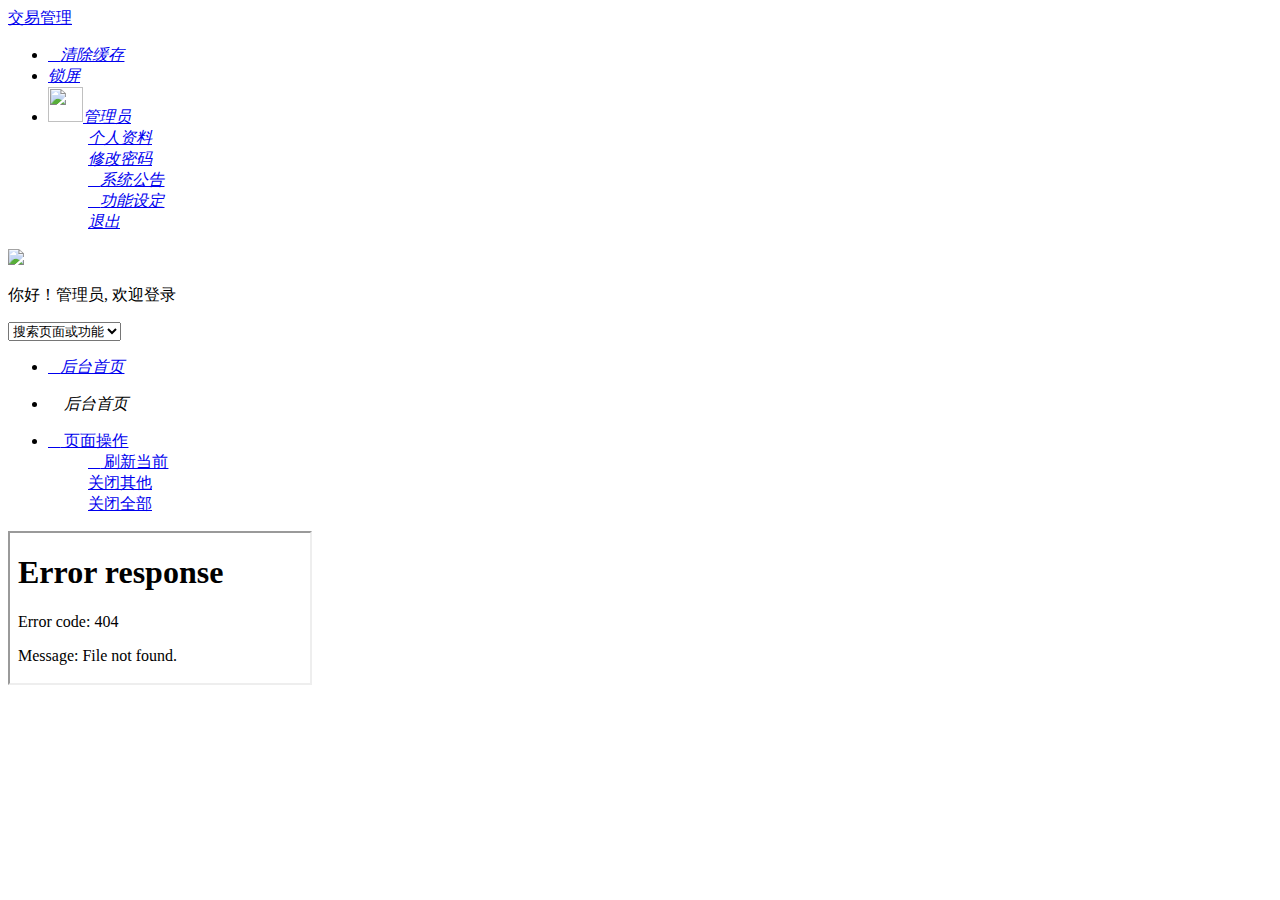
==== commit 1476e269: "layui管理系统" ====
--- a/lt-trade-view/src/main/resources/templates/index.html
+++ b/lt-trade-view/src/main/resources/templates/index.html
@@ -11,8 +11,8 @@
 	<meta name="apple-mobile-web-app-capable" content="yes">
 	<meta name="format-detection" content="telephone=no">
 	<link rel="icon" href="favicon.ico">
-	<link rel="stylesheet" href="../static/layui/css/layui.css" media="all" />
-	<link rel="stylesheet" href="../static/css/index.css" media="all" />
+	<link rel="stylesheet" href="../layui/css/layui.css" media="all" />
+	<link rel="stylesheet" href="../css/index.css" media="all" />
 </head>
 <body class="main_body">
 	<div class="layui-layout layui-layout-admin">
@@ -31,7 +31,7 @@
 						<a href="javascript:;"><i class="seraph icon-lock"></i><cite>锁屏</cite></a>
 					</li>
 					<li class="layui-nav-item" id="userInfo">
-						<a href="javascript:;"><img src="../static/images/face.jpg" class="layui-nav-img userAvatar" width="35" height="35"><cite class="adminName">管理员</cite></a>
+						<a href="javascript:;"><img src="../images/face.jpg" class="layui-nav-img userAvatar" width="35" height="35"><cite class="adminName">管理员</cite></a>
 						<dl class="layui-nav-child">
 							<dd><a href="javascript:;" data-url="page/user/userInfo.html"><i class="seraph icon-ziliao" data-icon="icon-ziliao"></i><cite>个人资料</cite></a></dd>
 							<dd><a href="javascript:;" data-url="page/user/changePwd.html"><i class="seraph icon-xiugai" data-icon="icon-xiugai"></i><cite>修改密码</cite></a></dd>
@@ -46,7 +46,7 @@
 		<!-- 左侧导航 -->
 		<div class="layui-side layui-bg-black">
 			<div class="user-photo">
-				<a class="img" title="我的头像" ><img src="../static/images/face.jpg" class="userAvatar"></a>
+				<a class="img" title="我的头像" ><img src="../images/face.jpg" class="userAvatar"></a>
 				<p>你好！<span class="userName">管理员</span>, 欢迎登录</p>
 			</div>
 			<!-- 搜索 -->
@@ -84,7 +84,7 @@
 				</ul>
 				<div class="layui-tab-content clildFrame">
 					<div class="layui-tab-item layui-show">
-						<iframe src="page/main.html"></iframe>
+						<iframe src="/main"></iframe>
 					</div>
 				</div>
 			</div>
@@ -95,8 +95,8 @@
 	<div class="site-tree-mobile"><i class="layui-icon">&#xe602;</i></div>
 	<div class="site-mobile-shade"></div>
 
-	<script type="text/javascript" src="../static/layui/layui.js"></script>
-	<script type="text/javascript" src="../static/js/index.js"></script>
-	<script type="text/javascript" src="../static/js/cache.js"></script>
+	<script type="text/javascript" src="../layui/layui.js"></script>
+	<script type="text/javascript" src="../js/index.js"></script>
+	<script type="text/javascript" src="../js/cache.js"></script>
 </body>
 </html>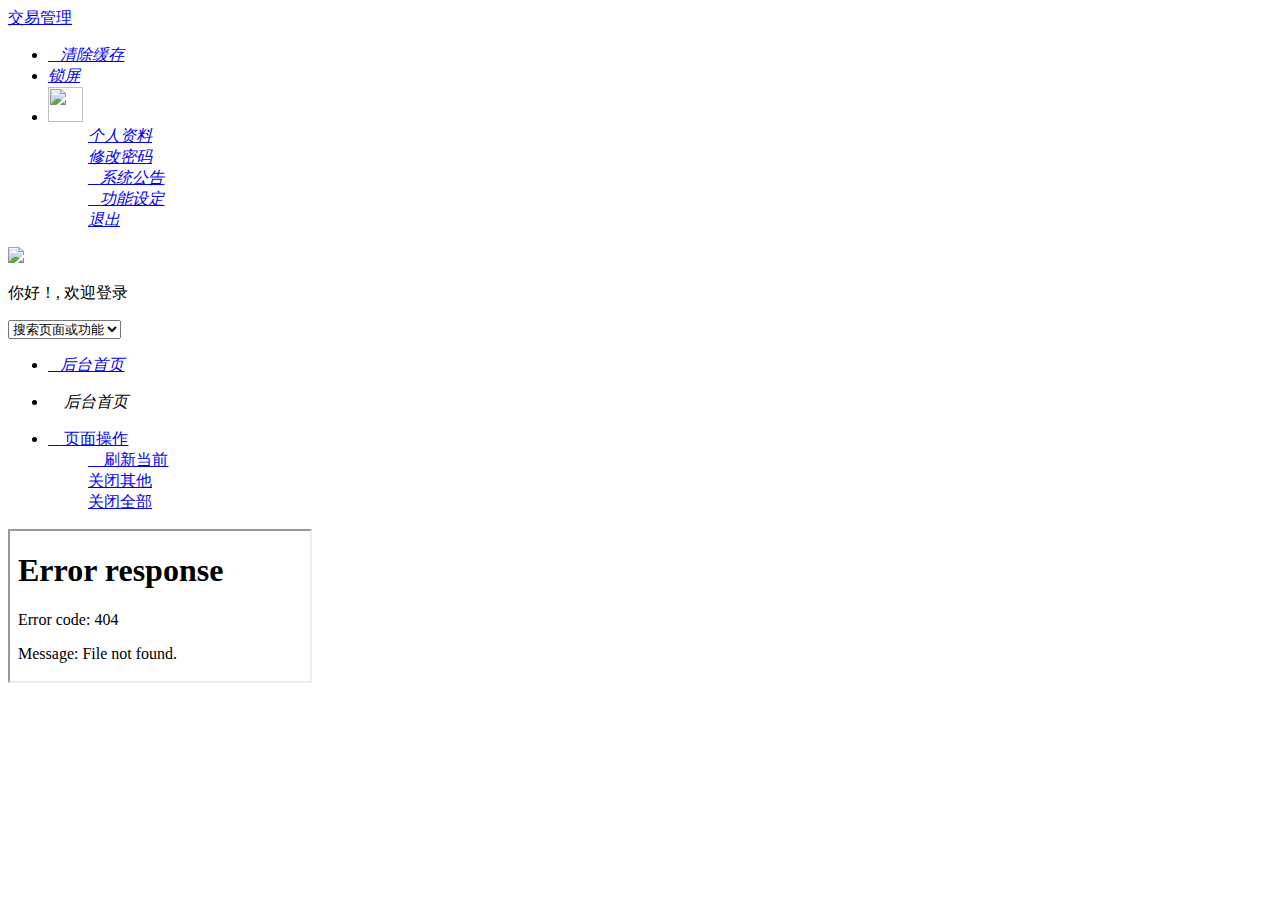
==== commit 0b0009ac: "layui管理系统" ====
--- a/lt-trade-view/src/main/resources/templates/index.html
+++ b/lt-trade-view/src/main/resources/templates/index.html
@@ -1,5 +1,5 @@
 <!DOCTYPE html>
-<html>
+<html xmlns:th="http://www.thymeleaf.org">
 <head>
 	<meta charset="utf-8">
 	<title>交易管理</title>
@@ -10,7 +10,7 @@
 	<meta name="apple-mobile-web-app-status-bar-style" content="black">
 	<meta name="apple-mobile-web-app-capable" content="yes">
 	<meta name="format-detection" content="telephone=no">
-	<link rel="icon" href="favicon.ico">
+	<link rel="icon" href="../favicon.ico">
 	<link rel="stylesheet" href="../layui/css/layui.css" media="all" />
 	<link rel="stylesheet" href="../css/index.css" media="all" />
 </head>
@@ -31,7 +31,7 @@
 						<a href="javascript:;"><i class="seraph icon-lock"></i><cite>锁屏</cite></a>
 					</li>
 					<li class="layui-nav-item" id="userInfo">
-						<a href="javascript:;"><img src="../images/face.jpg" class="layui-nav-img userAvatar" width="35" height="35"><cite class="adminName">管理员</cite></a>
+						<a href="javascript:;"><img src="../images/face.jpg" class="layui-nav-img userAvatar" width="35" height="35"><cite class="adminName" th:text="${session.username}"></cite></a>
 						<dl class="layui-nav-child">
 							<dd><a href="javascript:;" data-url="page/user/userInfo.html"><i class="seraph icon-ziliao" data-icon="icon-ziliao"></i><cite>个人资料</cite></a></dd>
 							<dd><a href="javascript:;" data-url="page/user/changePwd.html"><i class="seraph icon-xiugai" data-icon="icon-xiugai"></i><cite>修改密码</cite></a></dd>
@@ -47,7 +47,7 @@
 		<div class="layui-side layui-bg-black">
 			<div class="user-photo">
 				<a class="img" title="我的头像" ><img src="../images/face.jpg" class="userAvatar"></a>
-				<p>你好！<span class="userName">管理员</span>, 欢迎登录</p>
+				<p>你好！<span class="userName" th:text="${session.username}"></span>, 欢迎登录</p>
 			</div>
 			<!-- 搜索 -->
 			<div class="layui-form component">
